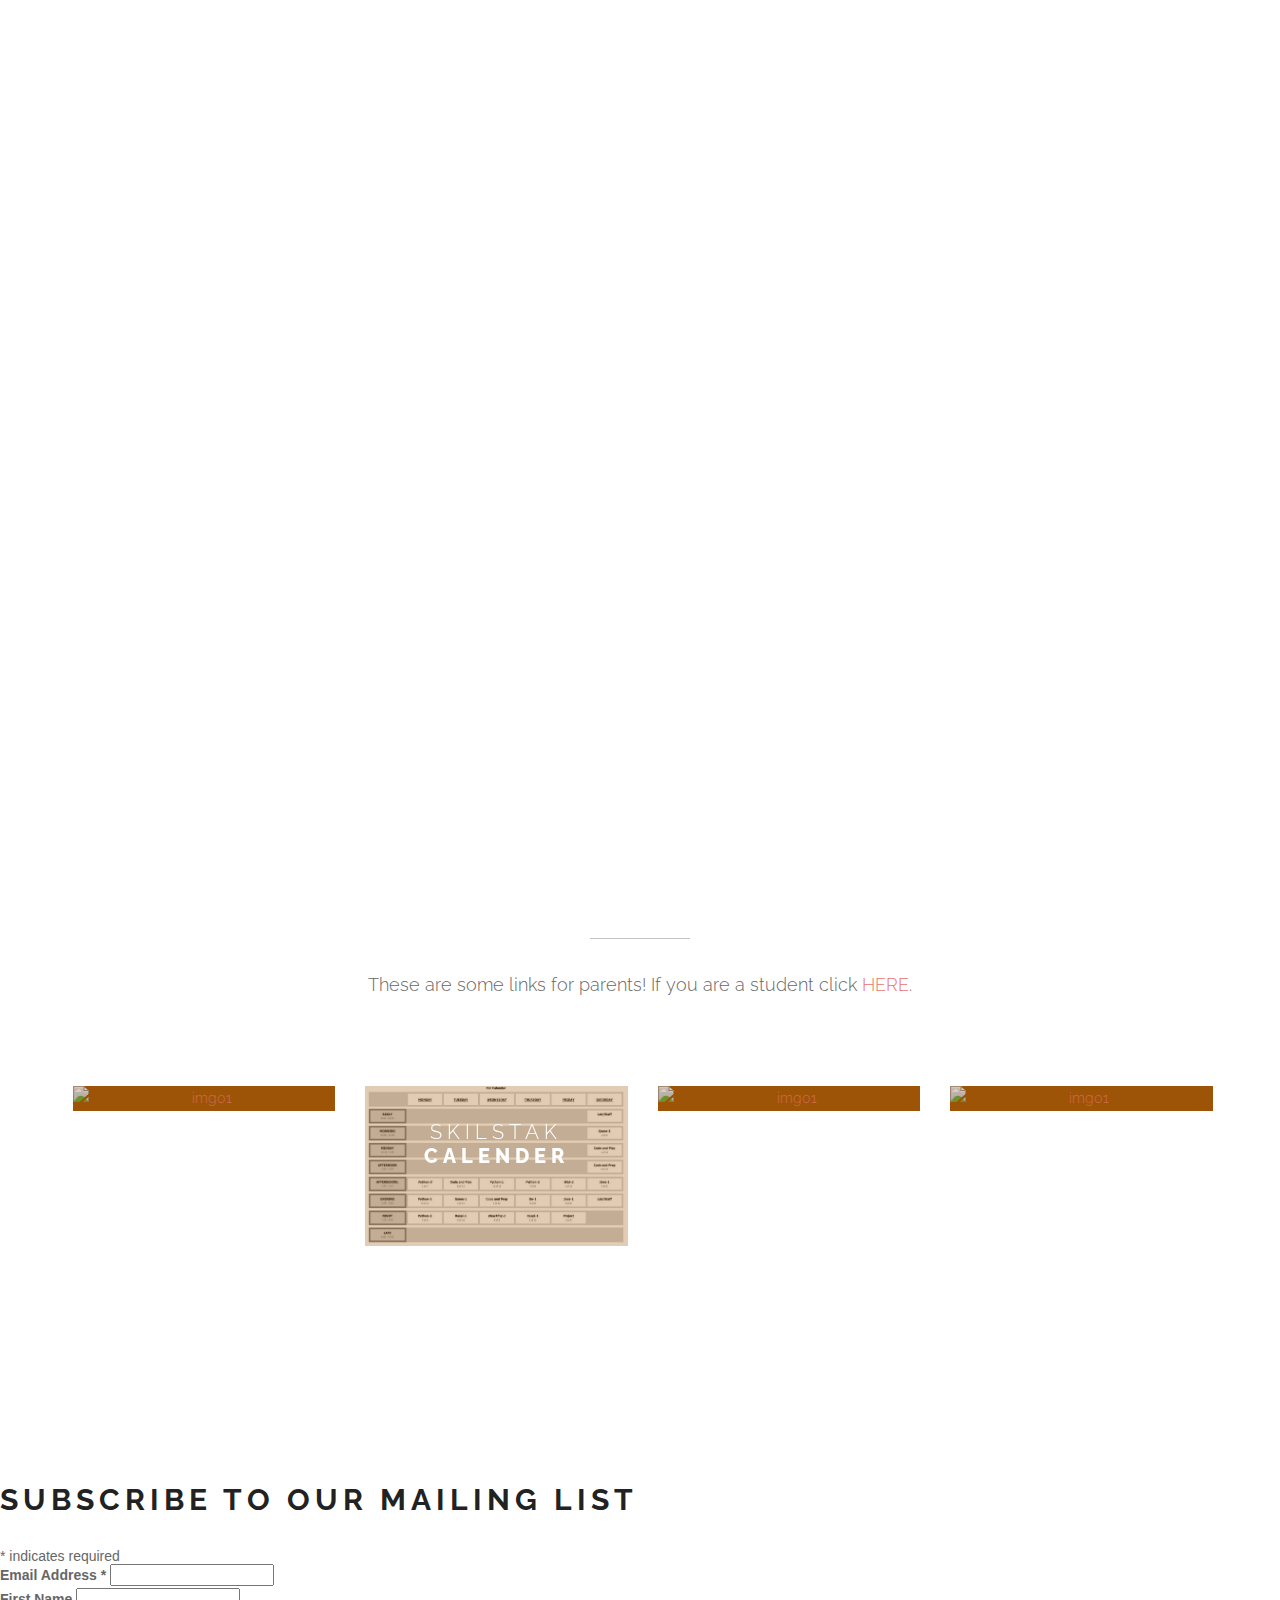
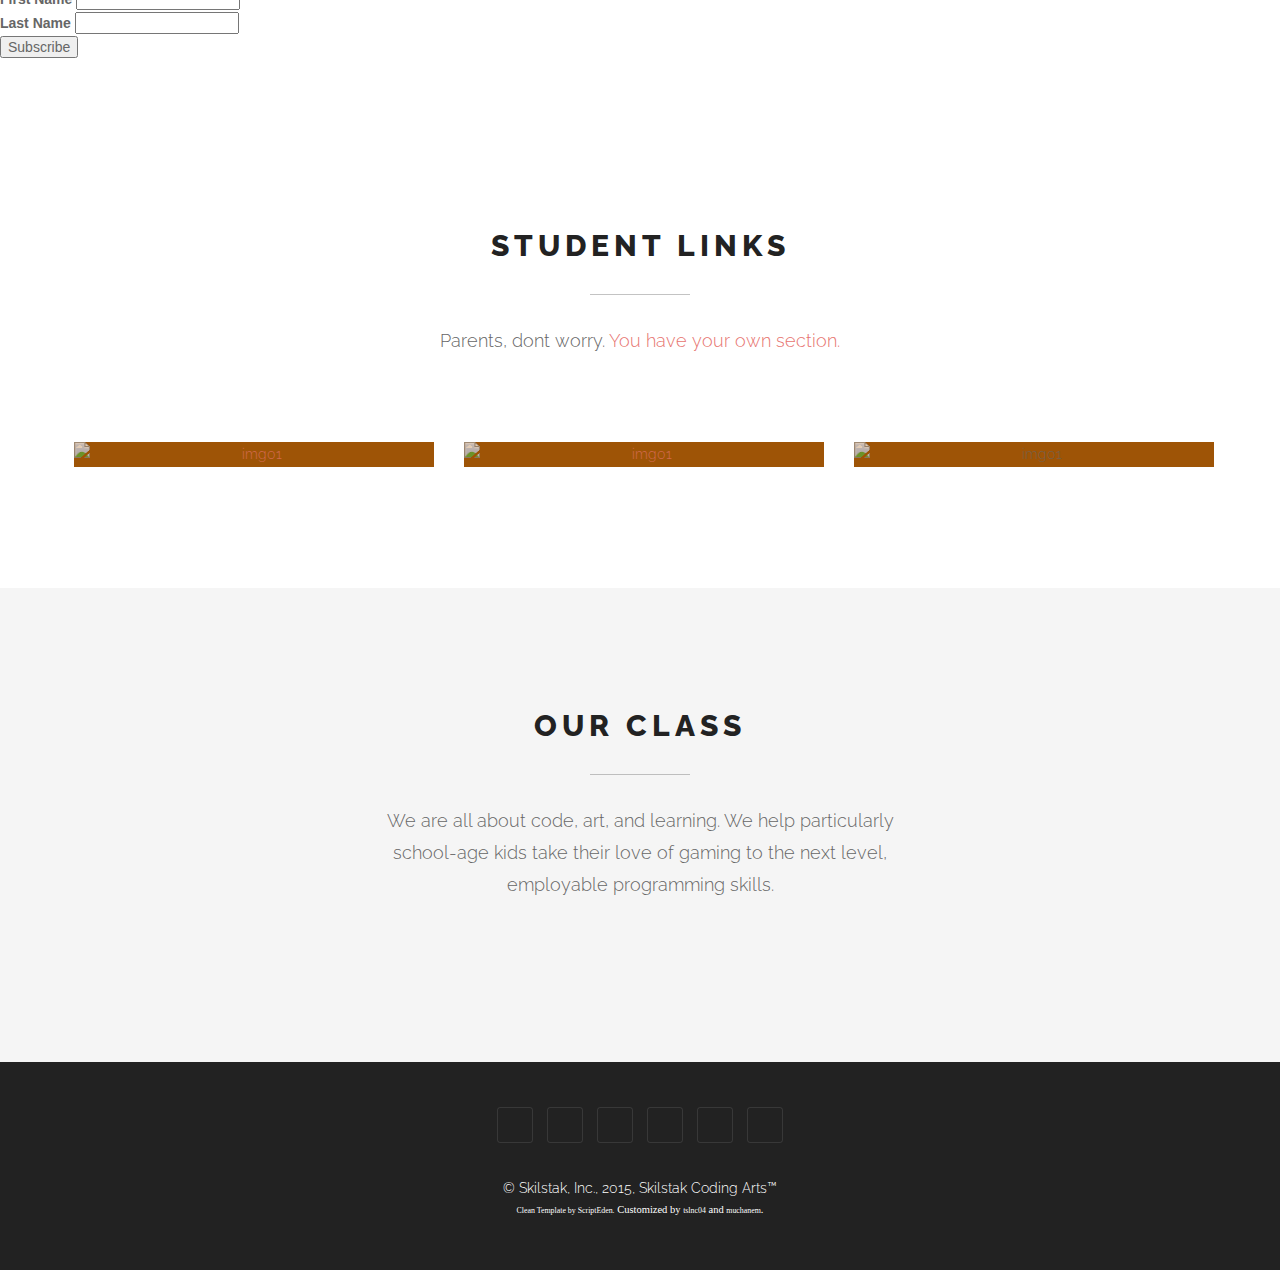
==== index.html @ 99a14515 "save" ====
<!DOCTYPE html>
<html lang="en-US">
<head>
	<meta charset="UTF-8">
	<meta name="viewport" content="width=device-width, initial-scale=1.0">
	<meta name="description" content="SkilStak Coding Arts">
	<meta name="author" content="">

	<title>SkilStak Coding Arts</title>
	<link rel="icon" type="image/png" href="http://skilstak.com/favicon.png">
	<!-- CSS -->
	<link href="assets/bootstrap/css/bootstrap.min.css" rel="stylesheet" media="screen">
	<link href="assets/css/font-awesome.min.css" rel="stylesheet" media="screen">
	<link href="assets/css/simple-line-icons.css" rel="stylesheet" media="screen">
	<link href="assets/css/animate.css" rel="stylesheet">

	<!-- Custom styles CSS -->
	<link href="assets/css/style.css" rel="stylesheet" media="screen">

    <script src="assets/js/modernizr.custom.js"></script>

</head>
<body>

	<!-- Preloader -->

	<div id="preloader">
		<div id="status"></div>
	</div>

	<!-- Home start -->
	<section id="home" class="pfblock-image screen-height">
        <div class="home-overlay"></div>
		<div class="intro">
			<h1>SkilStak Coding Arts</h1>
			<div class="start">Play. Learn. Program.</div>
			<div class="start">
				<a href="https://github.com/skilstak">
        		<i class="fa fa-github-square fa-3x"></i>
        		</a>
       		<a href="http://skilstak.com/offerings">
       			<i class="fa fa-briefcase fa-3x"></i>
       		</a>
       			<i class="fa fa-credit-card fa-3x"></i>
       		<a href="http://skilstak.com/mc">
       			<i class="fa fa-cube fa-3x"></i>
       		</a>
       		<a href="http://skilstak.com/week/">
       			<i class="fa fa-calendar fa-3x"></i>
       		</a>
			</div>
		</div>

        <a href="#important">
		<div class="scroll-down">
            <span>
                <i class="fa fa-angle-down fa-2x"></i>
            </span>
		</div>
        </a>

	</section>

	<!-- Home end -->

	<!-- Navigation start -->

	<header class="header">

		<nav class="navbar navbar-custom" role="navigation">

			<div class="container">

				<div class="navbar-header">
					<button type="button" class="navbar-toggle" data-toggle="collapse" data-target="#custom-collapse">
						<span class="sr-only">Toggle navigation</span>
						<span class="icon-bar"></span>
						<span class="icon-bar"></span>
						<span class="icon-bar"></span>
					</button>
					<a class="navbar-brand" href="index.html">SkilStak<span class="blinking-cursor">_</span></a>
				</div>

				<div class="collapse navbar-collapse" id="custom-collapse">
					<ul class="nav navbar-nav navbar-right">
						<li><a href="#home">Home</a></li>
						<li><a href="#important">Important Links</a></li>
						<li><a href="#parentlinks">Parent Links</a></li>
							<li><a href="#mailinglist">Mailing List</a></li>
							<li><a href="#studentlinks">Student Links</a></li>
							<li><a href="#about">About</a></li>
					</ul>
					<div class="row">
						<div class="col-sm-2 active-menu"></div>
					</div>
				</div>
			<div class="alert alert-danger"><strong>Fall Semester Starts August 24th!</strong></div>
			</div><!-- .container -->

		</nav>

	</header>

	<!-- Navigation end -->



		<section id="important" class="pfblock pfblock-gray"> <!-- Thsi is important page part one -->
			<div class="container">
				<div class="row">

					<div class="col-sm-6 col-sm-offset-3">

						<div class="pfblock-header wow fadeInUp">
							<h2 class="pfblock-title">Skilstak Coding Arts</h2>
							<div class="pfblock-line"></div>
							<div class="pfblock-subtitle">
								These are important links! For more links go to <a href="#parentlinks">Parent Links</a> or <a href="#studentlinks">Student Links</a>
							</div>
						</div>

					</div>

				</div>

				<div class="row">

					<div class="col-sm-3">

						<div class="iconbox wow slideInLeft">
						<a href="http://skilstak.com/offerings">
							<div class="iconbox-icon">
								<i class="fa fa-book fa-2x"></i>
							</div>
							<div class="iconbox-text">
									<h3 class="iconbox-title">Offerings</h3>
									<div class="iconbox-desc">
									The classes at SkilStak&trade;
								</div>
							</div>
						</a>
						</div>

					</div>

					<div class="col-sm-3">

						<div class="iconbox wow slideInLeft">
							<a href="http://skilstak.com/week/">
							<div class="iconbox-icon">
								<i class="fa fa-calendar fa-2x"></i>
							</div>
							<div class="iconbox-text">
								<h3 class="iconbox-title">Calendar</h3>
								<div class="iconbox-desc">
									The SkilStak&trade; calendar.
								</div>
							</div>
							</a>
						</div>

					</div>

					<div class="col-sm-3">

						<div class="iconbox wow slideInRight">
							<a href="http://github.com/skilstak">
							<div class="iconbox-icon">
								<i class="fa fa-github-square fa-2x"></i>
							</div>
							<div class="iconbox-text">
								<h3 class="iconbox-title">Github</h3>
								<div class="iconbox-desc">
									The SkilStak&trade; github.
								</div>
							</div>
							</a>
						</div>

					</div>

					<div class="col-sm-3">

						<div class="iconbox wow slideInRight">
							<!-- Change to /classes_parents.html or http://skilstak.com/classes_parents.html (gh pages stuff and things) -->
							<a href="/skilstak-website-dev/classes_parents.html">
							<div class="iconbox-icon">
								<i class="fa fa-adjust fa-2x"></i>
							</div>
							<div class="iconbox-text">
								<h3 class="iconbox-title">Class Size</h3>
								<div class="iconbox-desc">
									How full are SkilStak&trade; classes?
								</div>
							</div>
							</a>
						</div>

					</div>

				</div><!-- .row -->
			</div><!-- .container -->
		</section>




<section id="parentlinks" class="pfblock"> <!-- This is parent links -->
		<div class="container">
			<div class="row">

				<div class="col-sm-6 col-sm-offset-3">

					<div class="pfblock-header wow fadeInUp">
						<h2 class="pfblock-title">Parent Links</h2>
						<div class="pfblock-line"></div>
						<div class="pfblock-subtitle">
							These are some links for parents! If you are a student click <a href="#studentlinks" hreflang="en">HERE</a>.
						</div>
					</div>

				</div>

			</div><!-- .row -->

        <div class="row">
                <div class="col-xs-12 col-sm-3">

                    <div class="grid wow zoomIn">
                        <figure class="effect-bubba">
                           <a href="http://skilstak.com/offerings">
                            <img src="assets/images/item-1.jpg" alt="img01"/>
                            <figcaption>
                                <h2>SkilStak <span>Offerings</span></h2>
                                <p>Offerings</p>
                            </figcaption>
                            </a>
                        </figure>
                    </div>

                </div>

                <div class="col-xs-12 col-sm-3">

                    <div class="grid wow zoomIn">
                        <figure class="effect-bubba">
                           <a href="http://skilstak.com/week">
                            <img src="assets/images/item-2.jpg" alt="img01"/>
                            <figcaption>
                                <h2>SkilStak <span>Calender</span></h2>
                                <p>Calender</p>
                            </figcaption>
                            </a>
                        </figure>
                    </div>

                </div>

                <div class="col-xs-12 col-sm-3">

                    <div class="grid wow zoomIn">
                        <figure class="effect-bubba">
		<!-- Change to /classes_parents.html or http://skilstak.com/classes_parents.html (gh pages stuff and things) -->
													<a href="/skilstak-website-dev/classes_parents.html">
                            <img src="assets/images/item-3.jpg" alt="img01"/>
                            <figcaption>
                                <h2>Class <span>Size</span></h2>
                                <p>How full are classes?</p>
                            </figcaption>
													</a>
                        </figure>
                    </div>

                </div>

                <div class="col-xs-12 col-sm-3">

                    <div class="grid wow zoomIn">
                        <figure class="effect-bubba">
													<a hreflang="en" href="http://facebook.com/skilstak">
                            <img src="assets/images/item-4.jpg" alt="img01"/>
                            <figcaption>
                                <h2>SkilStak <span>Facebook</span></h2>
                                <p>Facebook</p>
                            </figcaption>
													</a>
                        </figure>
                    </div>

                </div>

            </div>



		</div><!-- .contaier -->

</section>
<section id="mailinglist">
<br>
<br>
<br>
<br>
<br>

    <!-- Begin MailChimp Signup Form -->
  <link href="//cdn-images.mailchimp.com/embedcode/classic-081711.css" rel="stylesheet" type="text/css">
  <style type="text/css">
    #mc_embed_signup{background:#fff; clear:left; font:14px Helvetica,Arial,sans-serif; float: center; }
    /* Add your own MailChimp form style overrides in your site stylesheet or in this style block.
      We recommend moving this block and the preceding CSS link to the HEAD of your HTML file. */
  </style>
  <div id="mc_embed_signup">
  <form action="//skilstak.us9.list-manage.com/subscribe/post?u=b6bbb8c9c2e81f96eb9f93d42&amp;id=e8548dbf9b" method="post" id="mc-embedded-subscribe-form" name="mc-embedded-subscribe-form" class="validate" target="_blank" novalidate>
      <div id="mc_embed_signup_scroll">
    <h2>Subscribe to our mailing list</h2>
  <div class="indicates-required"><span class="asterisk">*</span> indicates required</div>
  <div class="mc-field-group">
    <label for="mce-EMAIL">Email Address  <span class="asterisk">*</span>
  </label>
    <input type="email" value="" name="EMAIL" class="required email" id="mce-EMAIL">
  </div>
  <div class="mc-field-group">
    <label for="mce-FNAME">First Name </label>
    <input type="text" value="" name="FNAME" class="" id="mce-FNAME">
  </div>
  <div class="mc-field-group">
    <label for="mce-LNAME">Last Name </label>
    <input type="text" value="" name="LNAME" class="" id="mce-LNAME">
  </div>
    <div id="mce-responses" class="clear">
      <div class="response" id="mce-error-response" style="display:none"></div>
      <div class="response" id="mce-success-response" style="display:none"></div>
    </div>    <!-- real people should not fill this in and expect good things - do not remove this or risk form bot signups-->
      <div style="position: absolute; left: -5000px;"><input type="text" name="b_b6bbb8c9c2e81f96eb9f93d42_e8548dbf9b" tabindex="-1" value=""></div>
      <div class="clear"><input type="submit" value="Subscribe" name="subscribe" id="mc-embedded-subscribe" class="button"></div>
      </div>
  </form>
  </div>
<!--End mc_embed_signup-->
</section>

<br>
<br>
	<section id="studentlinks" class="pfblock"> <!-- This is student links -->
		<div class="container">
			<div class="row">

				<div class="col-sm-6 col-sm-offset-3">

					<div class="pfblock-header wow fadeInUp">
						<h2 class="pfblock-title">Student Links</h2>
						<div class="pfblock-line"></div>
						<div class="pfblock-subtitle">
							Parents, dont worry. <a hreflang="en" href="#parentlinks">You have your own section.</a>
						</div>
					</div>

				</div>

			</div><!-- .row -->


            <div class="row">

                <div class="col-xs-12 col-sm-4">
                    <a href="http://github.com/skilstak">
                    <div class="grid wow zoomIn">
                        <figure class="effect-bubba">
                            <img src="assets/images/item-5.jpg" alt="img01"/>
                            <figcaption>
                                <h2>Git<span>hub</span></h2>
                                <p>Github</p>
                            </figcaption>
                        </figure>
                    </div>
                    </a>
                </div>

                <div class="col-xs-12 col-sm-4">

                    <div class="grid wow zoomIn">
                        <figure class="effect-bubba">
													<a hreflang="en" href="http://docs.python.org">
                            <img src="assets/images/item-6.jpg" alt="img01"/>
                            <figcaption>
                                <h2>Python <span>Docs</span></h2>
                                <p>Python Docs</p>
                            </figcaption>
                        </figure>
                    </div>
									</a>
                </div>

                <div class="col-xs-12 col-sm-4">

                    <div class="grid wow zoomIn">
                        <figure class="effect-bubba">
                            <img src="assets/images/item-7.jpg" alt="img01"/>
                            <figcaption>
                                <h2>Class <span>Homepages</span></h2>
                                <p>Lily likes to play with crayons and pencils</p>
                            </figcaption>
                        </figure>
                    </div>

                </div>

							</div><!-- .container -->
		</div>

	</section>
	<section class="pfblock pfblock-gray" id="about"> <!-- Thsi is About page part two -->

		<div class="container">

			<div class="row skills">

				<div class="row">

											<div class="col-sm-6 col-sm-offset-3">

													<div class="pfblock-header wow fadeInUp">
															<h2 class="pfblock-title">Our Class</h2>
															<div class="pfblock-line"></div>
															<div class="pfblock-subtitle">
																We are all about code, art, and learning. We help particularly school-age kids take their love of gaming to the next level, employable programming skills.
															</div>
													</div>

											</div>

									</div><!-- .row -->
								</div>

		</div>

	</section>
	<!-- Footer start -->

	<footer id="footer">
		<div class="container">
			<div class="row">

				<div class="col-sm-12">

					<ul class="social-links">
						<li><a href="http://www.facebook.com/skilstak" class="wow fadeInUp"><i class="fa fa-facebook"></i></a></li>
						<li><a href="http://www.linkedin.com/in/robmuh" class="wow fadeInUp" data-wow-delay=".1s"><i class="fa fa-linkedin"></i></a></li>
						<li><a href="http://twitter.com/skilstak" class="wow fadeInUp" data-wow-delay=".2s"><i class="fa fa-twitter"></i></a></li>
						<li><a href="tel:704-310-6778" class="wow fadeInUp" data-wow-delay=".4s"><i class="fa fa-phone"></i></a></li>
						<li><a href="https://mail.google.com/mail/?view=cm&fs=1&tf=1&to=learn@skilstak.com" class="wow fadeInUp" data-wow-delay=".5s"><i class="fa fa-envelope"></i></a></li>
						<li><a href="https://plus.google.com/+SkilStakIncCornelius/about" class="wow fadeInUp" data-wow-delay=".6s"><i class="fa fa-google-plus"></i></a></li>
					</ul>

                    <p class="copyright">
                        © Skilstak, Inc., 2015, Skilstak Coding Arts&trade;
					</p>
					<p class="credits">
											<a class="credits" href="http://scripteden.com/download/clean-one-page-personal-portfolio-template/">Clean Template by ScriptEden.</a> Customized by <a class="credits" href="http://github.com/tslnc04">tslnc04</a> and <a class="credits" href="http://github.com/muchanem">muchanem</a>.
				</p>
				</div>

			</div><!-- .row -->
		</div><!-- .container -->
	</footer>

	<!-- Footer end -->

	<!-- Scroll to top -->

	<div class="scroll-up">
		<a href="#home"><i class="fa fa-angle-up"></i></a>
	</div>

    <!-- Scroll to top end-->

	<!-- Javascript files -->

	<script src="assets/js/jquery-1.11.1.min.js"></script>
	<script src="assets/bootstrap/js/bootstrap.min.js"></script>
	<script src="assets/js/jquery.parallax-1.1.3.js"></script>
	<script src="assets/js/imagesloaded.pkgd.js"></script>
	<script src="assets/js/jquery.sticky.js"></script>
	<script src="assets/js/smoothscroll.js"></script>
	<script src="assets/js/wow.min.js"></script>
    <script src="assets/js/jquery.easypiechart.js"></script>
    <script src="assets/js/waypoints.min.js"></script>
    <script src="assets/js/jquery.cbpQTRotator.js"></script>
	<script src="assets/js/custom.js"></script>

</body>
</html>
---- assets/css/style.css ----
@import url(http://fonts.googleapis.com/css?family=Raleway:400,300,500,700,800);
@import url(http://fonts.googleapis.com/css?family=Lobster);
@font-face {
    font-family: menlo;
    src: url(https://github.com/hbin/top-programming-fonts/raw/master/Menlo-Regular.ttf);
}

/*!
 * Clean v2.0.0
 * Homepage: http://scripteden.com
 * Copyright 2015 Script Eden
 * Licensed under MIT
*/

.credits {
  font-size: 75%;
  font-family: menlo;
  color: #FFFFFF;
}

.intrinsic-container {
  position: relative;
  height: 0;
  overflow: hidden;
}

/* 16x9 Aspect Ratio */
.intrinsic-container-16x9 {
  padding-bottom: 56.25%;
}

/* 4x3 Aspect Ratio */
.intrinsic-container-4x3 {
  padding-bottom: 75%;
}

.intrinsic-container iframe {
  position: absolute;
  top:0;
  left: 0;
  width: 100%;
  height: 100%;
}

/* Blinking Cursor from http://codepen.io */

.blinking-cursor {
  font-weight: 100;
  font-size: 30px;
  color: #000;
  -webkit-animation: 1s blink step-end infinite;
  -moz-animation: 1s blink step-end infinite;
  -ms-animation: 1s blink step-end infinite;
  -o-animation: 1s blink step-end infinite;
  animation: 1s blink step-end infinite;
}

@keyframes "blink" {
  from, to {
    color: transparent;
  }
  50% {
    color: black;
  }
}

@-moz-keyframes blink {
  from, to {
    color: transparent;
  }
  50% {
    color: black;
  }
}

@-webkit-keyframes "blink" {
  from, to {
    color: transparent;
  }
  50% {
    color: black;
  }
}

@-ms-keyframes "blink" {
  from, to {
    color: transparent;
  }
  50% {
    color: black;
  }
}

@-o-keyframes "blink" {
  from, to {
    color: transparent;
  }
  50% {
    color: black;
  }
}

.bmsg {
	background-color: #E7746F;
	color: #ffffff;
	font-size: 24px;
	text-align: center;
}
body {
	font: 300 14px/1.8 'Raleway', sans-serif;
	color: #666;
	overflow-x: hidden;
}

img {
	max-width: 100%;
	height: auto;
}

a {
	color: #E7746F;
}

a:hover {
	text-decoration: none;
	color: #999;
}

/* ---------------------------------------------- /*
 * Transition elsements
/* ---------------------------------------------- */


.navbar a,
.form-control {
	-webkit-transition: all 0.4s ease-in-out 0s;
	   -moz-transition: all 0.4s ease-in-out 0s;
		-ms-transition: all 0.4s ease-in-out 0s;
		 -o-transition: all 0.4s ease-in-out 0s;
			transition: all 0.4s ease-in-out 0s;
}

a,
.btn {
	-webkit-transition: all 0.125s ease-in-out 0s;
	   -moz-transition: all 0.125s ease-in-out 0s;
		-ms-transition: all 0.125s ease-in-out 0s;
		 -o-transition: all 0.125s ease-in-out 0s;
			transition: all 0.125s ease-in-out 0s;
}

/* ---------------------------------------------- /*
 * Reset box-shadow
/* ---------------------------------------------- */

.btn,
.form-control,
.form-control:hover,
.form-control:focus,
.navbar-custom .dropdown-menu {
	-webkit-box-shadow: none;
			box-shadow: none;
}

/* ---------------------------------------------- /*
 * Typography
/* ---------------------------------------------- */

h1, h2, h3, h4, h5, h6 {
	font: 700 40px/1.2 Raleway, sans-serif;
	text-transform: uppercase;
	letter-spacing: 5px;
	margin: 5px 0 5px;
	color: #222;
}

h2 {
	font-size: 30px;
	margin: 0 0 30px;
}

h3 {
	font-size: 13px;
	letter-spacing: 1px;
	margin: 0 0 5px;
}

h4 {
	font-size: 12px;
	letter-spacing: 1px;
}

h5 {
	font-size: 12px;
	letter-spacing: 1px;
	font-weight: 400;
}

h6 {
	font-size: 11px;
	letter-spacing: 1px;
	font-weight: 400;
}

/* ---------------------------------------------- /*
 * Reset border-radius
/* ---------------------------------------------- */

.btn,
.iconbox,
.progress,
#filter li,
.scroll-up a,
.form-control,
.input-group-addon {
	-webkit-border-radius: 3px;
	   -moz-border-radius: 3px;
		 -o-border-radius: 3px;
			border-radius: 3px;
}


/* ---------------------------------------------- /*
 * Input-group
/* ---------------------------------------------- */

.input-group .form-control {
	z-index: auto;
}

.input-group-addon {
	background: #D8E1E4;
	border: 2px solid #D8E1E4;
	padding: 6px 15px;
	font-weight: 700;
}

/* ---------------------------------------------- /*
 * Inputs styles
/* ---------------------------------------------- */

.form-control {
	background: #FFF;
	border: 1px solid #D8E1E4;
	font-size: 12px;
	padding: 0 15px;
}

.form-control:focus{
    border-color: rgba(135, 135, 135, 0.7);
}

.input-lg,
.form-horizontal .form-group-lg .form-control {
	height: 38px;
	font-size: 13px;
}

.input-sm,
.form-horizontal .form-group-sm .form-control {
	font-size: 11px;
	height: 30px;
}

textarea.form-control {
	padding: 15px;
    max-width: 100%;
    min-width: 100%;
}

/* ---------------------------------------------- /*
 * Custom button style
/* ---------------------------------------------- */

.btn {
	font-family: Raleway, sans-serif;
	text-transform: uppercase;
	letter-spacing: 1px;
	font-size: 13px;
	padding: 8px 26px;
	border: 0;
}

.btn:hover,
.btn:focus,
.btn:active,
.btn.active {
	outline: inherit !important;
}

/* Button size */

.btn-lg,
.btn-group-lg > .btn {
	padding: 10px 25px;
	font-size: 13px;
    background: rgba(17, 17, 17, 0.8);
    color: #fff;
}
.btn-lg:hover,
.btn-group-lg > .btn:hover{
    background: rgba(17, 17, 17, 1.8);
    color: #fff;
}

.btn-sm,
.btn-group-sm > .btn {
	padding: 6px 25px;
	font-size: 11px;
}

.btn-xs,
.btn-group-xs > .btn {
	padding: 5px 25px;
	font-size: 10px;
}

.btn .icon-before {
	margin-right: 6px;
}

.btn .icon-after {
	margin-left: 6px;
}

/* ---------------------------------------------- /*
 * General Styles
/* ---------------------------------------------- */

.pfblock {
	padding: 120px 0 100px;
}

.pfblock-gray {
	background: #f5f5f5;
}

.pfblock-image {
	padding: 0;
}

.calltoaction h1,
.calltoaction h2,
.calltoaction h3,
.calltoaction h4,
.calltoaction h5,
.calltoaction h6,
.pfblock-image,
.pfblock-image h1,
.pfblock-image h2,
.pfblock-image h3,
.pfblock-image h4,
.pfblock-image h5,
.pfblock-image h6 {
	color: #fff;
}

.pfblock-header {
	text-align: center;
	margin: 0 0 60px;
}

.pfblock-header-left {
	text-align: left;
}

.pfblock-header-left .pfblock-line {
	width: inherit;
	margin: 30px 0;
}

.pfblock-title{
    font-weight: 800;
}

.pfblock-subtitle {
	font-family: Raleway, "Times New Roman", Times, sans-serif;
	font-style: normal;
	font-size: 18px;
}

.pfblock-line {
	background: rgba(135, 135, 135, 0.5);
	width: 100px;
	height: 1px;
	margin: 30px auto;
}

.pfblock-icon {
	font-size: 32px;
}
.calltoaction *{
    text-align: center;
}
.calltoaction {
    background: url(../images/item-3.jpg);
	background-color: #222;
	background-repeat: no-repeat;
	background-position: 0 0;
	-webkit-background-size: cover;
	   -moz-background-size: cover;
		 -o-background-size: cover;
			background-size: cover;
	padding: 50px 0;
	color: #999;
}

.calltoaction h2 {
	font-size: 20px;
	letter-spacing: 1px;
	margin-bottom: 5px;
}

.calltoaction-decription{
    padding-top: 20px;
    padding-bottom: 30px;
    font-size: 20px;
    color: #fff;
}

.calltoaction-btn {
	text-align: center;
}

.calltoaction-btn > .btn {
    background: rgba(255, 255, 255, .8);
    color: #111;
	margin-top: 5px;
	margin-bottom: 5px;
}
.calltoaction-btn > .btn:hover{
    background: #fff;
}

.long-down {
	margin-bottom: 40px;
}

/* ---------------------------------------------- /*
 * Home
/* ---------------------------------------------- */

#home {
	background: url(../images/cover.jpg);
	background-color: #222;
	background-attachment: fixed;
	background-repeat: no-repeat;
	background-position: 50% 50%;
	-webkit-background-size: cover;
	   -moz-background-size: cover;
		 -o-background-size: cover;
			background-size: cover;
	padding: 0;
}

.home-overlay {
    background-color: rgba(44, 62, 80, 0.3);
    background-image: url("../images/pattern.png");
    background-repeat: repeat;
    height: 100%;
    left: 0;
    position: absolute;
    top: 0;
    width: 100%;
    z-index: 0;
}

.intro {
	position: absolute;
	width: 100%;
	top: 50%;
	left: 0;
	text-align: center;
	-webkit-transform: translate(0%, -50%);
	   -moz-transform: translate(0%, -50%);
		-ms-transform: translate(0%, -50%);
		 -o-transform: translate(0%, -50%);
			transform: translate(0%, -50%);
	padding: 0 15px;
}

.intro h1{
    font-weight: 800;
}

.start {
	font-family: Raleway, "Times New Roman", Times, sans-serif;
	font-size: 16px;
	font-style: normal;
	text-transform: none;
	margin: 15px 0;
}

/* ---------------------------------------------- /*
 * Servise
/* ---------------------------------------------- */

.iconbox {
	background: #fff;
	border-bottom: 1px solid #d4d4d4;
	text-align: center;
	padding: 40px 20px;
	margin: 0 0 20px;
}

.iconbox-icon {
	margin: 0 0 15px;
	font-size: 32px;
	color: #222;
}

.iconbox-title {
	margin: 0 0 15px;
	padding: 0;
}

/* ---------------------------------------------- /*
 * Skills
/* ---------------------------------------------- */

.chart {
    display: inline-block;
    height: 140px;
    margin: 50px 0;
    position: relative;
    text-align: center;
    width: 140px;
}
.chart canvas {
    left: 0;
    position: absolute;
    top: 0;
}
.percent {
    display: inline-block;
    font-size: 25px;
    font-weight: 300;
    line-height: 140px;
    z-index: 2;
}
.percent:after {
    content: "%";
    font-size: 50%;
    margin-left: 0.1em;
}

/* ---------------------------------------------- /*
 * Contact
/* ---------------------------------------------- */

.ajax-response {
	text-align: center;
}

/* ---------------------------------------------- /*
 * Footer
/* ---------------------------------------------- */

#footer {
	background: #222;
	text-align: center;
	padding: 40px 0;
	color: #FFF;
}

.copyright {
	margin: 0;
}

.copyright a{
    border-bottom: 1px dotted #fff;
}

#footer span{
    animation-iteration-count: infinite;
    -webkit-animation-iteration-count: infinite;
    color: #ff5252;
}

.social-links {
	list-style: none;
	padding: 0;
	margin: 0 0 20px;
}

.social-links li {
	display: inline-block;
	margin: 5px;
}

.social-links a {
	width: 36px;
	height: 36px;
	display: block;
	line-height: 35px;
	text-align: center;
	border: 1px solid rgba(255, 255, 255, .1);
	-webkit-border-radius: 3px;
	   -moz-border-radius: 3px;
			border-radius: 3px;
	font-size: 14px;
	color: rgba(255, 255, 255, .2);
}

.social-links a:hover {
	border: 1px solid rgba(255, 255, 255, .5);
	color: rgba(255, 255, 255, .8);
}

/* ---------------------------------------------- /*
 * Navigation
/* ---------------------------------------------- */

.header {
	border-bottom: 1px solid #f5f5f5;
	position: relative;
	width: 100%;
	z-index: 998;
}

.navbar-custom {
	border: 0;
	border-radius: 0;
	margin: 0;
	text-transform: uppercase;
	font-family: Raleway, sans-serif;
}

.navbar-custom,
.navbar-custom .dropdown-menu {
	background: #fff;
	padding: 0;
}

.navbar-custom,
.navbar-custom .navbar-nav > li > a,
.navbar-custom .navbar-nav .dropdown-menu > li > a {
	font-size: 11px;
	letter-spacing: 3px;
	color: #222;
	font: Arial;
}

.navbar-custom .nav li.active,
.navbar-custom .nav li a:hover,
.navbar-custom .nav li a:focus,
.navbar-custom .navbar-nav > li.active a {
	background: none;
	outline: 0;
	color: #E7746F;
}

.navbar-custom .navbar-brand {
	font-weight: 700;
	font-size: 22px;
	color: #000;
  font-family: menlo;
}

.navbar-custom .dropdown-menu {
	border: 0;
	border-top: 2px solid #E7746F;
	border-radius: 0;
}

.navbar-custom .dropdown-menu > li > a {
	padding: 10px 20px;
}

.navbar-custom .nav .open > a,
.navbar-custom .dropdown-menu > li > a:hover,
.navbar-custom .dropdown-menu > li > a:focus {
	background: #f5f5f5;
}

.navbar-custom .navbar-toggle .icon-bar {
	background: #222;
}

/* ---------------------------------------------- /*
 * Scroll to top
/* ---------------------------------------------- */

.scroll-up {
	position: fixed;
	display: none;
	z-index: 999;
	bottom: 2em;
	right: 2em;
}

.scroll-up a {
	background-color: rgba(135, 135, 135, 0.5);
	display: block;
	width: 35px;
	height: 35px;
	text-align: center;
	color: #fff;
	font-size: 15px;
	line-height: 30px;
}

.scroll-up a:hover,
.scroll-up a:active {
	background-color: rgba(235, 235, 235, .8);
	color: #e7746f;
}

/* ---------------------------------------------- /*
 *Scroll Down
/* ---------------------------------------------- */

.scroll-down {
	position: absolute;
	left: 50%;
	bottom: 40px;
	border: 2px solid #fff;
	border-radius: 50%;
	height: 50px;
	width: 50px;
	margin-left: -15px;
	display: block;
	z-index: 10;
    text-align: center;
}

.scroll-down span{
    position: relative;
    color: #fff;
    -webkit-animation-name: drop;
	-webkit-animation-duration: 1s;
	-webkit-animation-timing-function: linear;
	-webkit-animation-delay: 0s;
	-webkit-animation-iteration-count: infinite;
	-webkit-animation-play-state: running;
	animation-name: drop;
	animation-duration: 1s;
	animation-timing-function: linear;
	animation-delay: 0s;
	animation-iteration-count: infinite;
	animation-play-state: running;
}

@-webkit-keyframes drop	{
	0%   { top:0px;  opacity: 0;}
	30%  { top:10px; opacity: 1;}
	100% { top:25px; opacity: 0;}
}

@keyframes drop	{
	0%   { top:0px;  opacity: 0;}
	30%  { top:10px; opacity: 1;}
	100% { top:25px; opacity: 0;}
}

/* ---------------------------------------------- /*
 * Preloader
/* ---------------------------------------------- */

#preloader {
	background: #FFF;
	bottom: 0;
	left: 0;
	position: fixed;
	right: 0;
	top: 0;
	z-index: 9999;
}

#status {
	background-image: url(../images/preloader.gif);
	background-position: center;
	background-repeat: no-repeat;
	height: 200px;
	left: 50%;
	margin: -100px 0 0 -100px;
	position: absolute;
	top: 50%;
	width: 200px;
}

/* ---------------------------------------------- /*
 * Media
/* ---------------------------------------------- */

@media (max-width: 767px) {

	.calltoaction {
		text-align: center;
	}

}

@media (max-width: 480px) {

	h1 {
		font-size: 34px;
		letter-spacing: 3px;
	}

	h2 {
		font-size: 24px;
		margin: 0 0 30px;
		letter-spacing: 3px;
	}

}


/*--------------------------------*/
/***** Portfolio Common style *****/
/*--------------------------------*/

.grid {
	position: relative;
	clear: both;
	margin: 0 auto;
	padding: 1em 0 4em;
	max-width: 100%;
	list-style: none;
	text-align: center;
}

.grid h2{
    font-size: 20px;
}

.grid figure {
	position: relative;
	float: left;
	overflow: hidden;
	margin: 10px 1%;
	min-width: 100%;
	max-width: 100%;
	height: auto;
	background: #3085a3;
	text-align: center;
	cursor: pointer;
}

.grid figure img {
	position: relative;
	display: block;
	min-height: auto;
	max-width: 100%;
	opacity: 0.8;
}

.grid figure figcaption {
	padding: 2em;
	color: #fff;
	text-transform: uppercase;
	font-size: 1.25em;
	-webkit-backface-visibility: hidden;
	backface-visibility: hidden;
}

.grid figure figcaption::before,
.grid figure figcaption::after {
	pointer-events: none;
}

.grid figure figcaption,
.grid figure figcaption > a {
	position: absolute;
	top: 0;
	left: 0;
	width: 100%;
	height: 100%;
}

/* Anchor will cover the whole item by default */
/* For some effects it will show as a button */
.grid figure figcaption > a {
	z-index: 1000;
	text-indent: 200%;
	white-space: nowrap;
	font-size: 0;
	opacity: 0;
}

.grid figure h2 {
	word-spacing: -0.15em;
	font-weight: 300;
}

.grid figure h2 span {
	font-weight: 800;
}

.grid figure h2,
.grid figure p {
	margin: 0;
}

.grid figure p {
	letter-spacing: 1px;
	font-size: 68.5%;
}

/*---------------*/
/***** Bubba *****/
/*---------------*/

figure.effect-bubba {
	background: #9e5406;
}

figure.effect-bubba img {
	opacity: 0.7;
	-webkit-transition: opacity 0.35s;
	transition: opacity 0.35s;
}

figure.effect-bubba:hover img {
	opacity: 0.4;
}

figure.effect-bubba figcaption::before,
figure.effect-bubba figcaption::after {
	position: absolute;
	top: 30px;
	right: 30px;
	bottom: 30px;
	left: 30px;
	content: '';
	opacity: 0;
	-webkit-transition: opacity 0.35s, -webkit-transform 0.35s;
	transition: opacity 0.35s, transform 0.35s;
}

figure.effect-bubba figcaption::before {
	border-top: 1px solid #fff;
	border-bottom: 1px solid #fff;
	-webkit-transform: scale(0,1);
	transform: scale(0,1);
}

figure.effect-bubba figcaption::after {
	border-right: 1px solid #fff;
	border-left: 1px solid #fff;
	-webkit-transform: scale(1,0);
	transform: scale(1,0);
}

figure.effect-bubba h2 {
	padding-top: 10%;
	-webkit-transition: -webkit-transform 0.35s;
	transition: transform 0.35s;
	-webkit-transform: translate3d(0,-20px,0);
	transform: translate3d(0,-20px,0);
    color: #fff;
}

figure.effect-bubba p {
	padding: 20px 2.5em;
	opacity: 0;
	-webkit-transition: opacity 0.35s, -webkit-transform 0.35s;
	transition: opacity 0.35s, transform 0.35s;
	-webkit-transform: translate3d(0,20px,0);
	transform: translate3d(0,20px,0);
}

figure.effect-bubba:hover figcaption::before,
figure.effect-bubba:hover figcaption::after {
	opacity: 1;
	-webkit-transform: scale(1);
	transform: scale(1);
}

figure.effect-bubba:hover h2,
figure.effect-bubba:hover p {
	opacity: 1;
	-webkit-transform: translate3d(0,0,0);
	transform: translate3d(0,0,0);
}

/*-----------------------*/
/***** Quote Rotator *****/
/*-----------------------*/

.cbp-qtrotator {
	position: relative;
	margin: 3em auto 0em auto;
	max-width: 90%;
	width: 90%;
}

.cbp-qtrotator .cbp-qtcontent {
	position: absolute;
	min-height: 200px;
	border-top: 1px solid #f4f4f4;
	border-bottom: 1px solid #f4f4f4;
	padding: 2em 0;
	top: 0;
	z-index: 0;
	opacity: 0;
	width: 100%;
}

.no-js .cbp-qtrotator .cbp-qtcontent {
	border-bottom: none;
}

.cbp-qtrotator .cbp-qtcontent.cbp-qtcurrent,
.no-js .cbp-qtrotator .cbp-qtcontent {
	position: relative;
	z-index: 100;
	pointer-events: auto;
	opacity: 1;
}

.cbp-qtrotator .cbp-qtcontent:before,
.cbp-qtrotator .cbp-qtcontent:after {
	content: " ";
	display: table;
}

.cbp-qtrotator .cbp-qtcontent:after {
	clear: both;
}

.cbp-qtprogress {
	position: absolute;
	background: #FF5252;
	height: 1px;
	width: 0%;
	top: 0;
	z-index: 1000;
}

.cbp-qtrotator blockquote {
	margin: 0;
	padding: 0;
    border: 0;
    font-size: 12px;
}

.cbp-qtrotator blockquote p {
	font-size: 2em;
	color: #888;
	font-weight: 300;
	margin: 0.4em 0 1em;
}

.cbp-qtrotator blockquote footer {
	font-size: 1.2em;
}

.cbp-qtrotator blockquote footer:before {
	content: '― ';
}

.cbp-qtrotator .cbp-qtcontent img {
	float: right;
	margin-left: 3em;
}

/* Example for media query */
@media screen and (max-width: 30.6em) {

	.cbp-qtrotator {
		font-size: 70%;
	}

	.cbp-qtrotator img {
		width: 80px;
	}

}
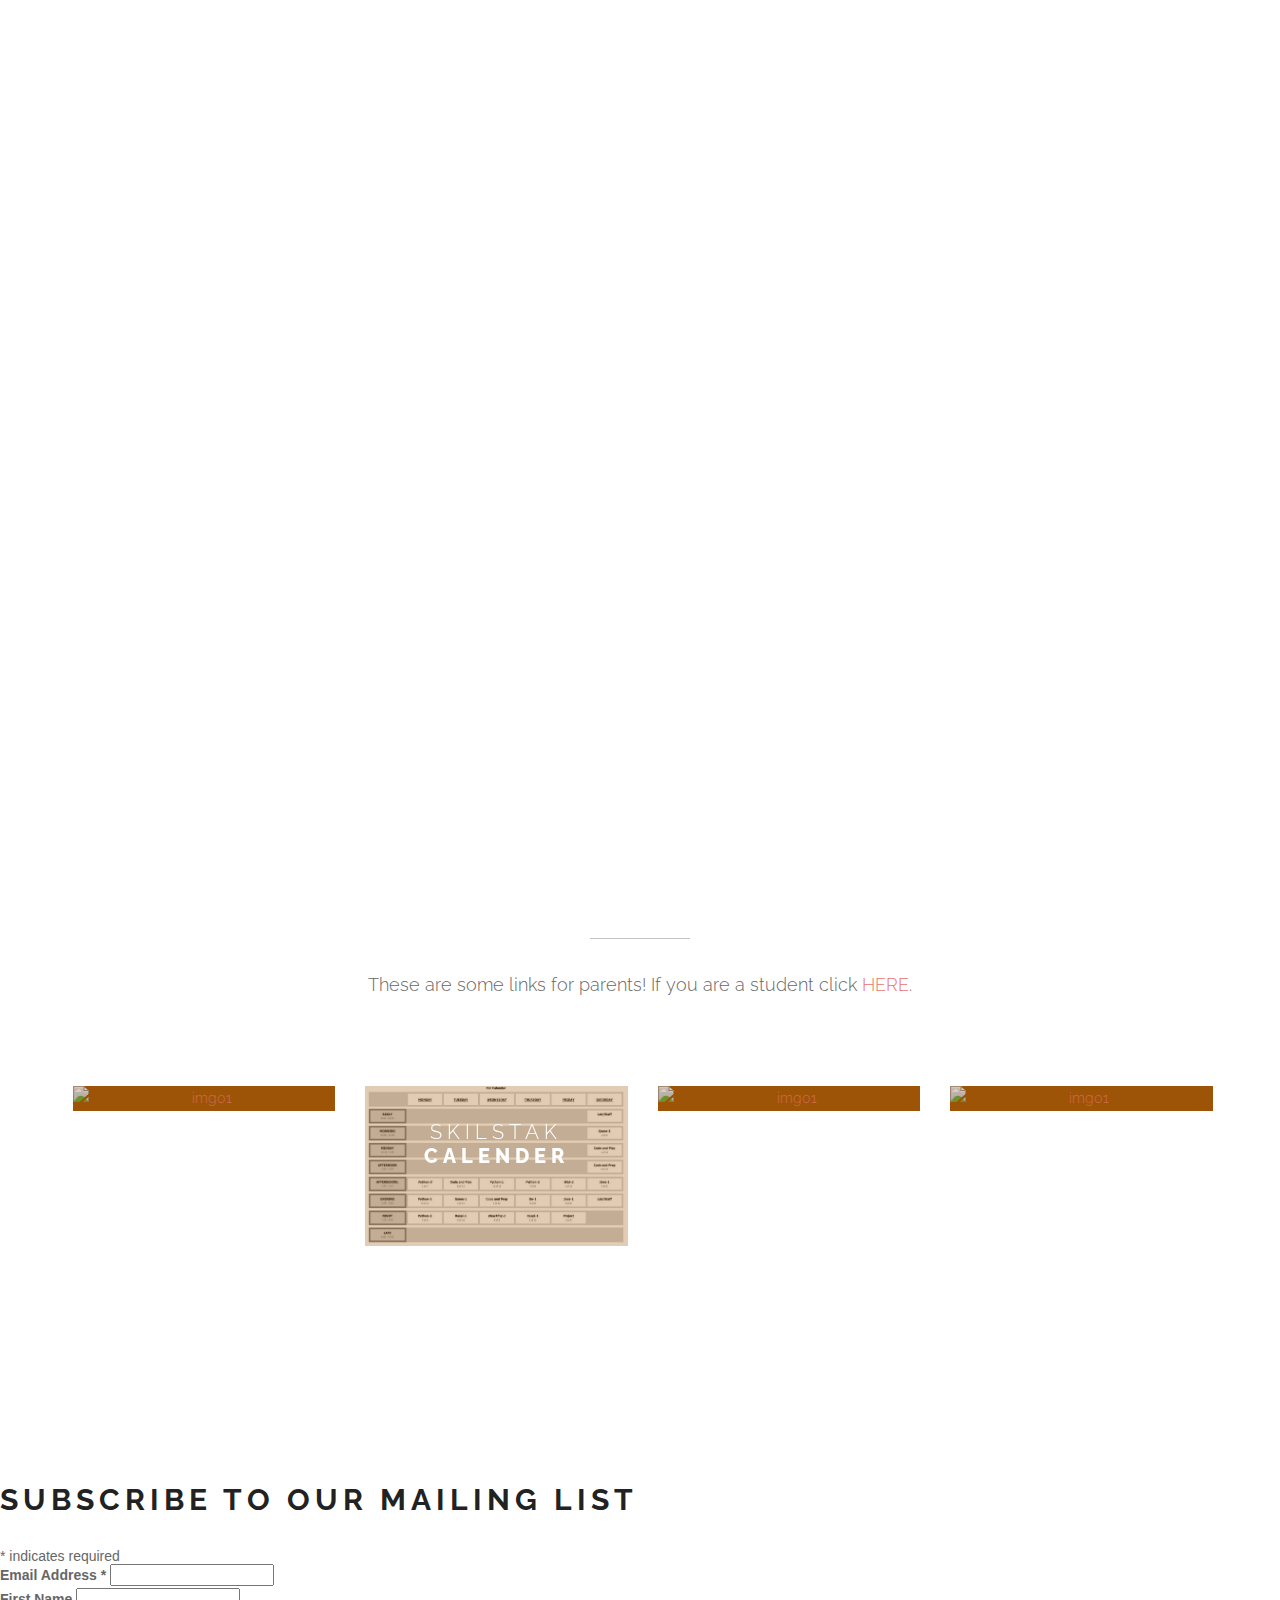
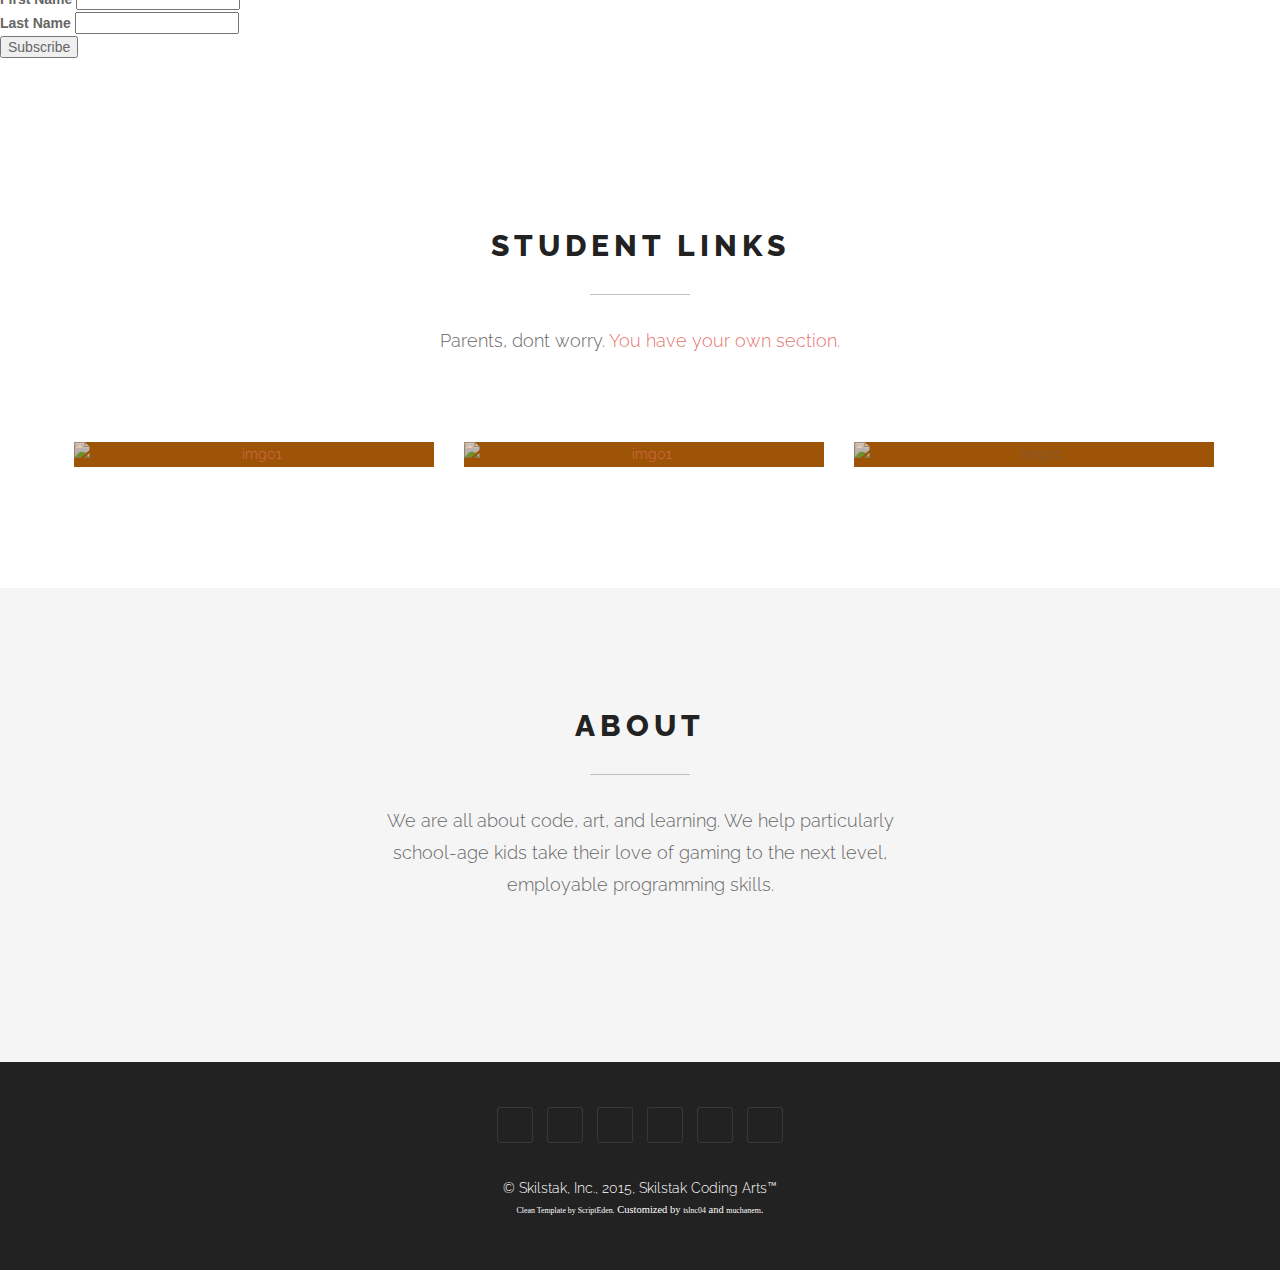
==== commit 7ade7977: "save" ====
--- a/index.html
+++ b/index.html
@@ -421,7 +421,7 @@
 											<div class="col-sm-6 col-sm-offset-3">
 
 													<div class="pfblock-header wow fadeInUp">
-															<h2 class="pfblock-title">Our Class</h2>
+															<h2 class="pfblock-title">About</h2>
 															<div class="pfblock-line"></div>
 															<div class="pfblock-subtitle">
 																We are all about code, art, and learning. We help particularly school-age kids take their love of gaming to the next level, employable programming skills.
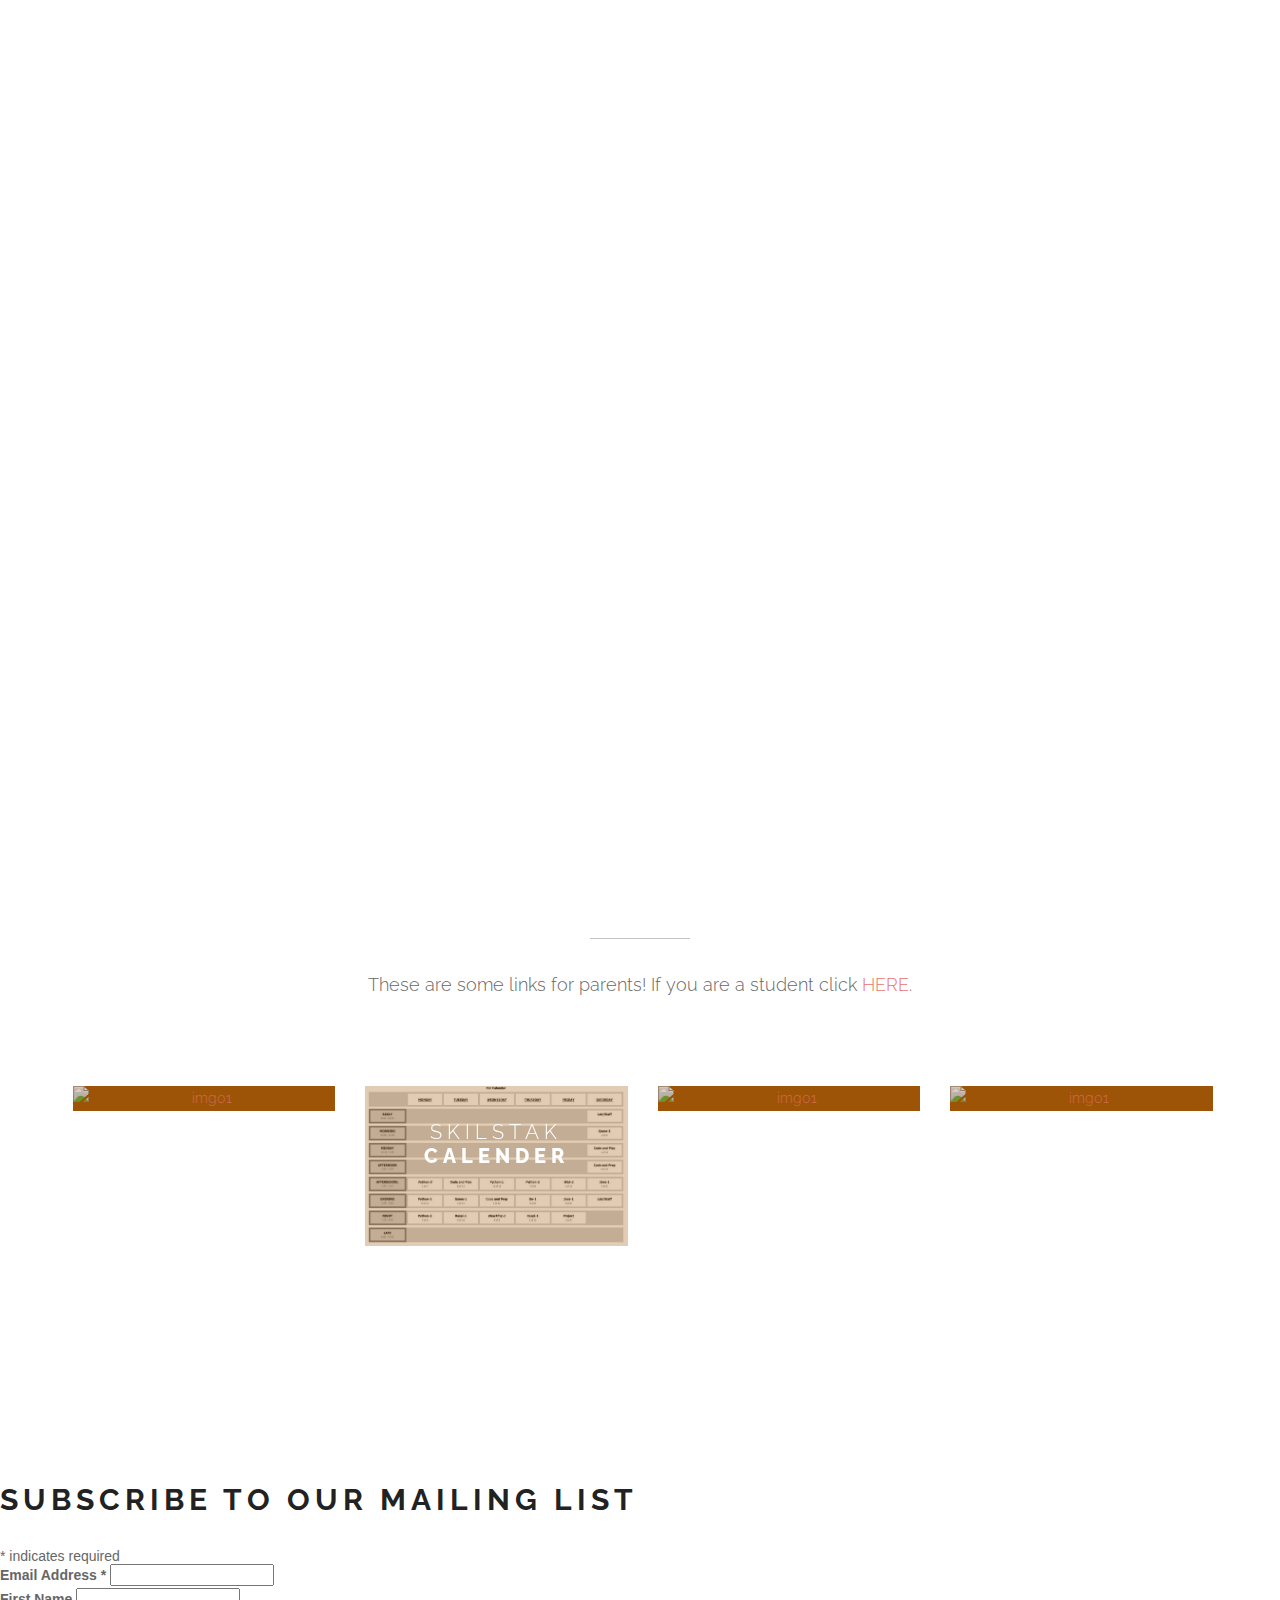
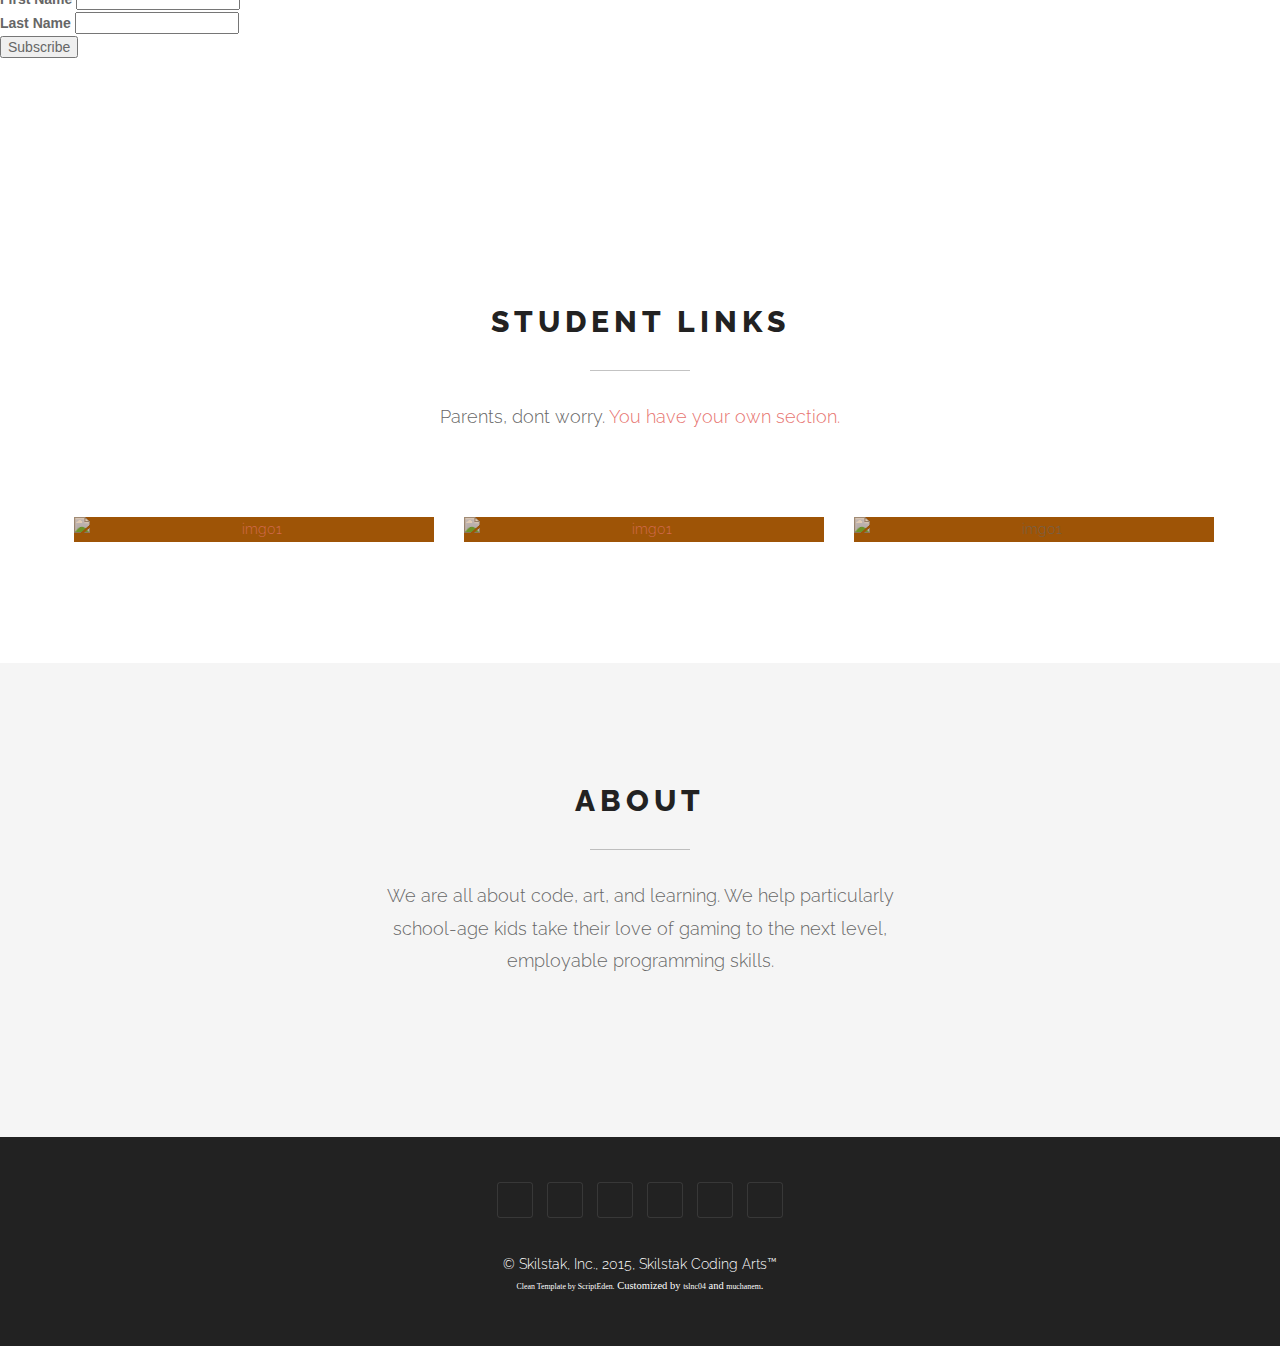
==== commit d7608867: "save" ====
--- a/index.html
+++ b/index.html
@@ -232,7 +232,6 @@
                             <img src="assets/images/item-1.jpg" alt="img01"/>
                             <figcaption>
                                 <h2>SkilStak <span>Offerings</span></h2>
-                                <p>Offerings</p>
                             </figcaption>
                             </a>
                         </figure>
@@ -248,7 +247,6 @@
                             <img src="assets/images/item-2.jpg" alt="img01"/>
                             <figcaption>
                                 <h2>SkilStak <span>Calender</span></h2>
-                                <p>Calender</p>
                             </figcaption>
                             </a>
                         </figure>
@@ -265,7 +263,6 @@
                             <img src="assets/images/item-3.jpg" alt="img01"/>
                             <figcaption>
                                 <h2>Class <span>Size</span></h2>
-                                <p>How full are classes?</p>
                             </figcaption>
 													</a>
                         </figure>
@@ -281,7 +278,6 @@
                             <img src="assets/images/item-4.jpg" alt="img01"/>
                             <figcaption>
                                 <h2>SkilStak <span>Facebook</span></h2>
-                                <p>Facebook</p>
                             </figcaption>
 													</a>
                         </figure>
@@ -342,6 +338,10 @@
 
 <br>
 <br>
+<br>
+<br>
+<br>
+
 	<section id="studentlinks" class="pfblock"> <!-- This is student links -->
 		<div class="container">
 			<div class="row">
@@ -370,7 +370,6 @@
                             <img src="assets/images/item-5.jpg" alt="img01"/>
                             <figcaption>
                                 <h2>Git<span>hub</span></h2>
-                                <p>Github</p>
                             </figcaption>
                         </figure>
                     </div>
@@ -385,7 +384,6 @@
                             <img src="assets/images/item-6.jpg" alt="img01"/>
                             <figcaption>
                                 <h2>Python <span>Docs</span></h2>
-                                <p>Python Docs</p>
                             </figcaption>
                         </figure>
                     </div>
@@ -399,7 +397,6 @@
                             <img src="assets/images/item-7.jpg" alt="img01"/>
                             <figcaption>
                                 <h2>Class <span>Homepages</span></h2>
-                                <p>Lily likes to play with crayons and pencils</p>
                             </figcaption>
                         </figure>
                     </div>
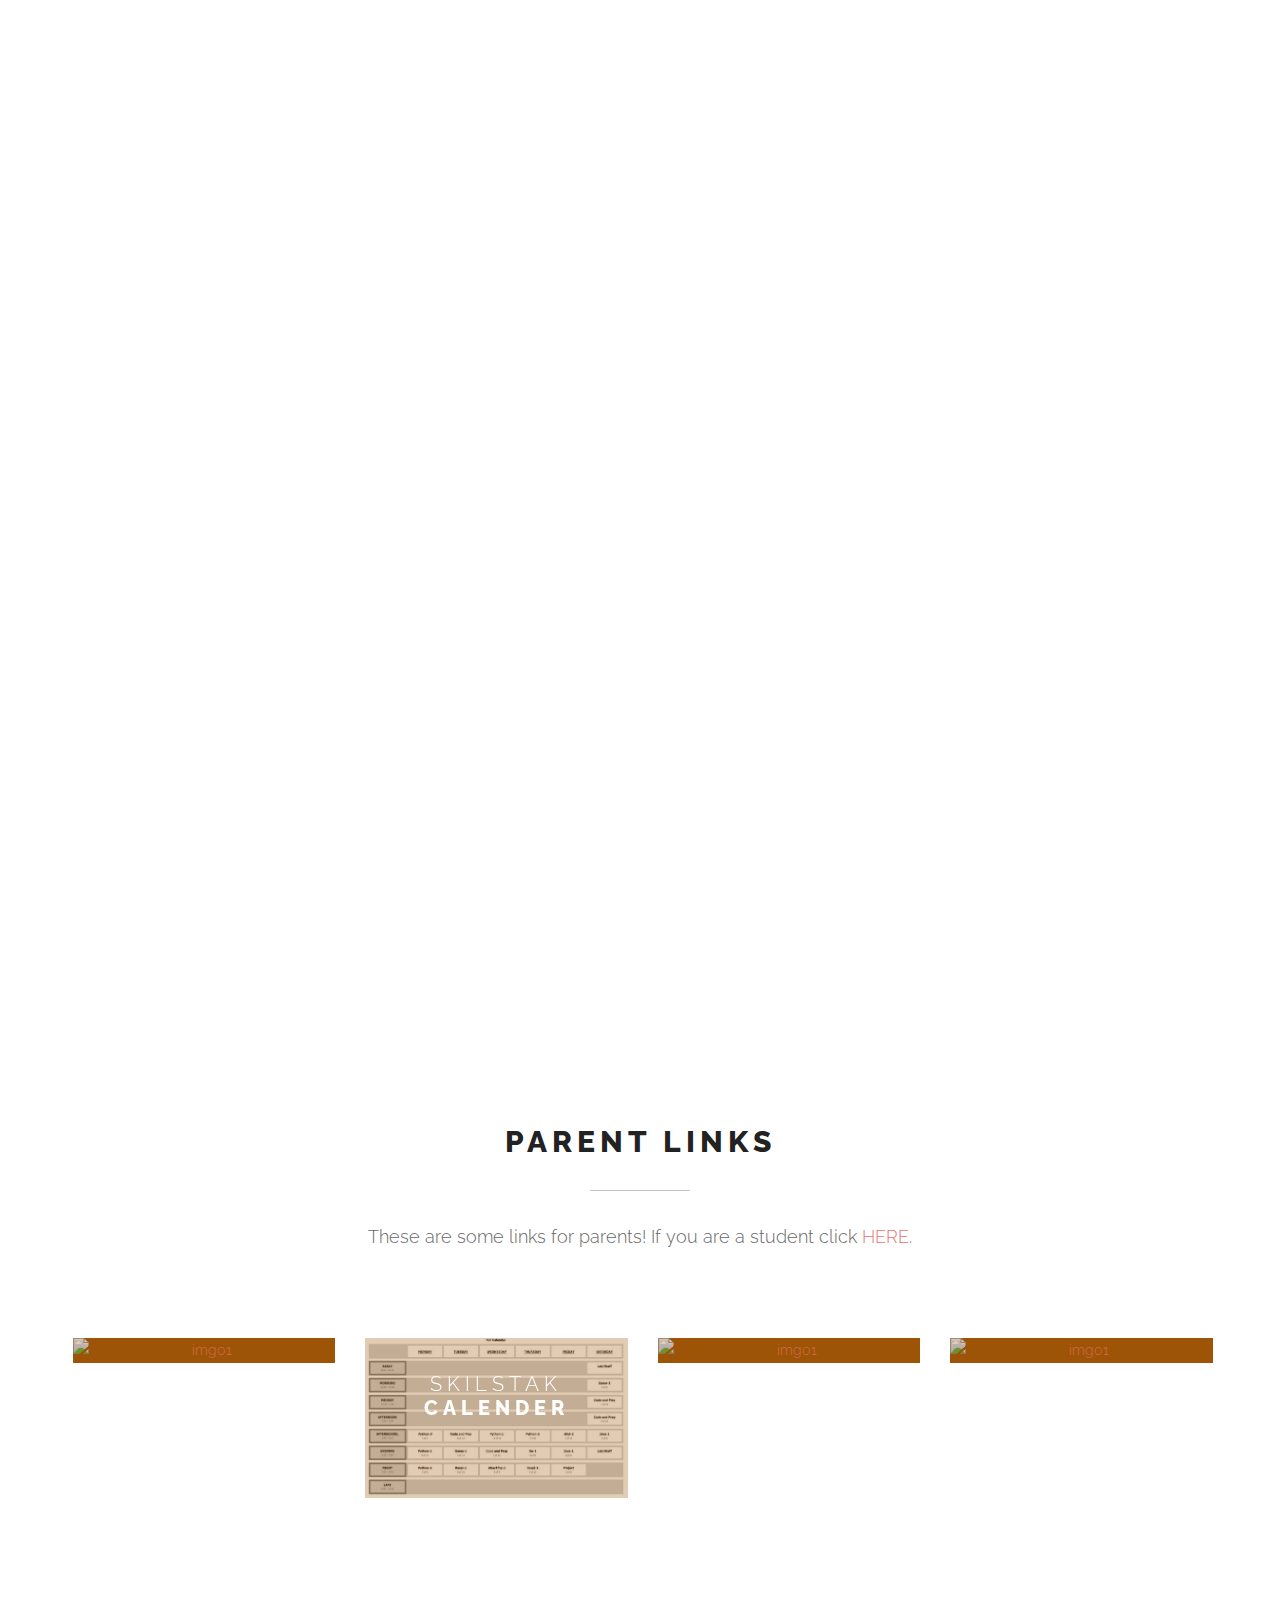
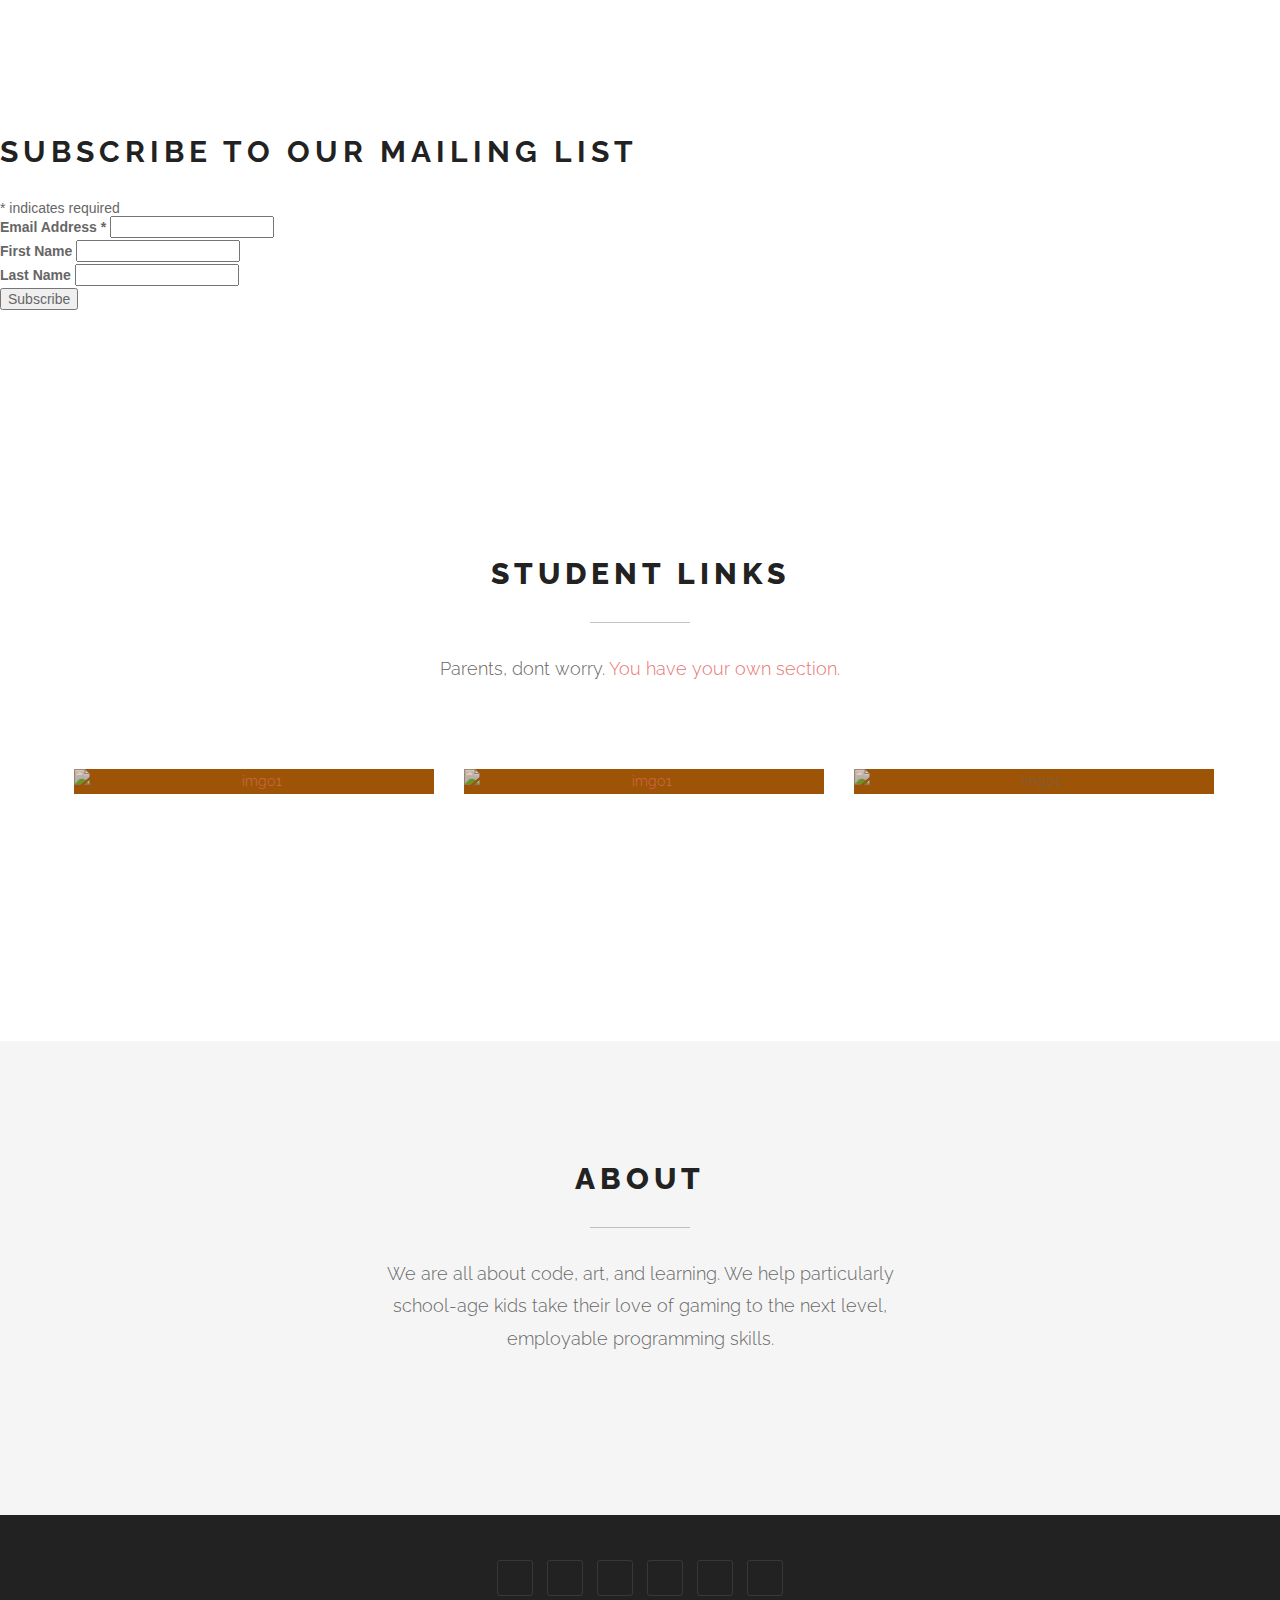
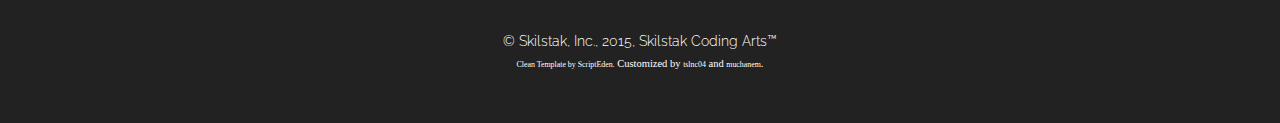
==== commit 51f0aa73: "save" ====
--- a/index.html
+++ b/index.html
@@ -103,7 +103,11 @@
 
 	<!-- Navigation end -->
 
-
+<br>
+<br>
+<br>
+<br>
+<br>
 
 		<section id="important" class="pfblock pfblock-gray"> <!-- Thsi is important page part one -->
 			<div class="container">
@@ -203,7 +207,11 @@
 		</section>
 
 
-
+<br>
+<br>
+<br>
+<br>
+<br>
 
 <section id="parentlinks" class="pfblock"> <!-- This is parent links -->
 		<div class="container">
@@ -406,6 +414,12 @@
 							</div><!-- .container -->
 		</div>
 
+<br>
+<br>
+<br>
+<br>
+<br>
+
 	</section>
 	<section class="pfblock pfblock-gray" id="about"> <!-- Thsi is About page part two -->
 
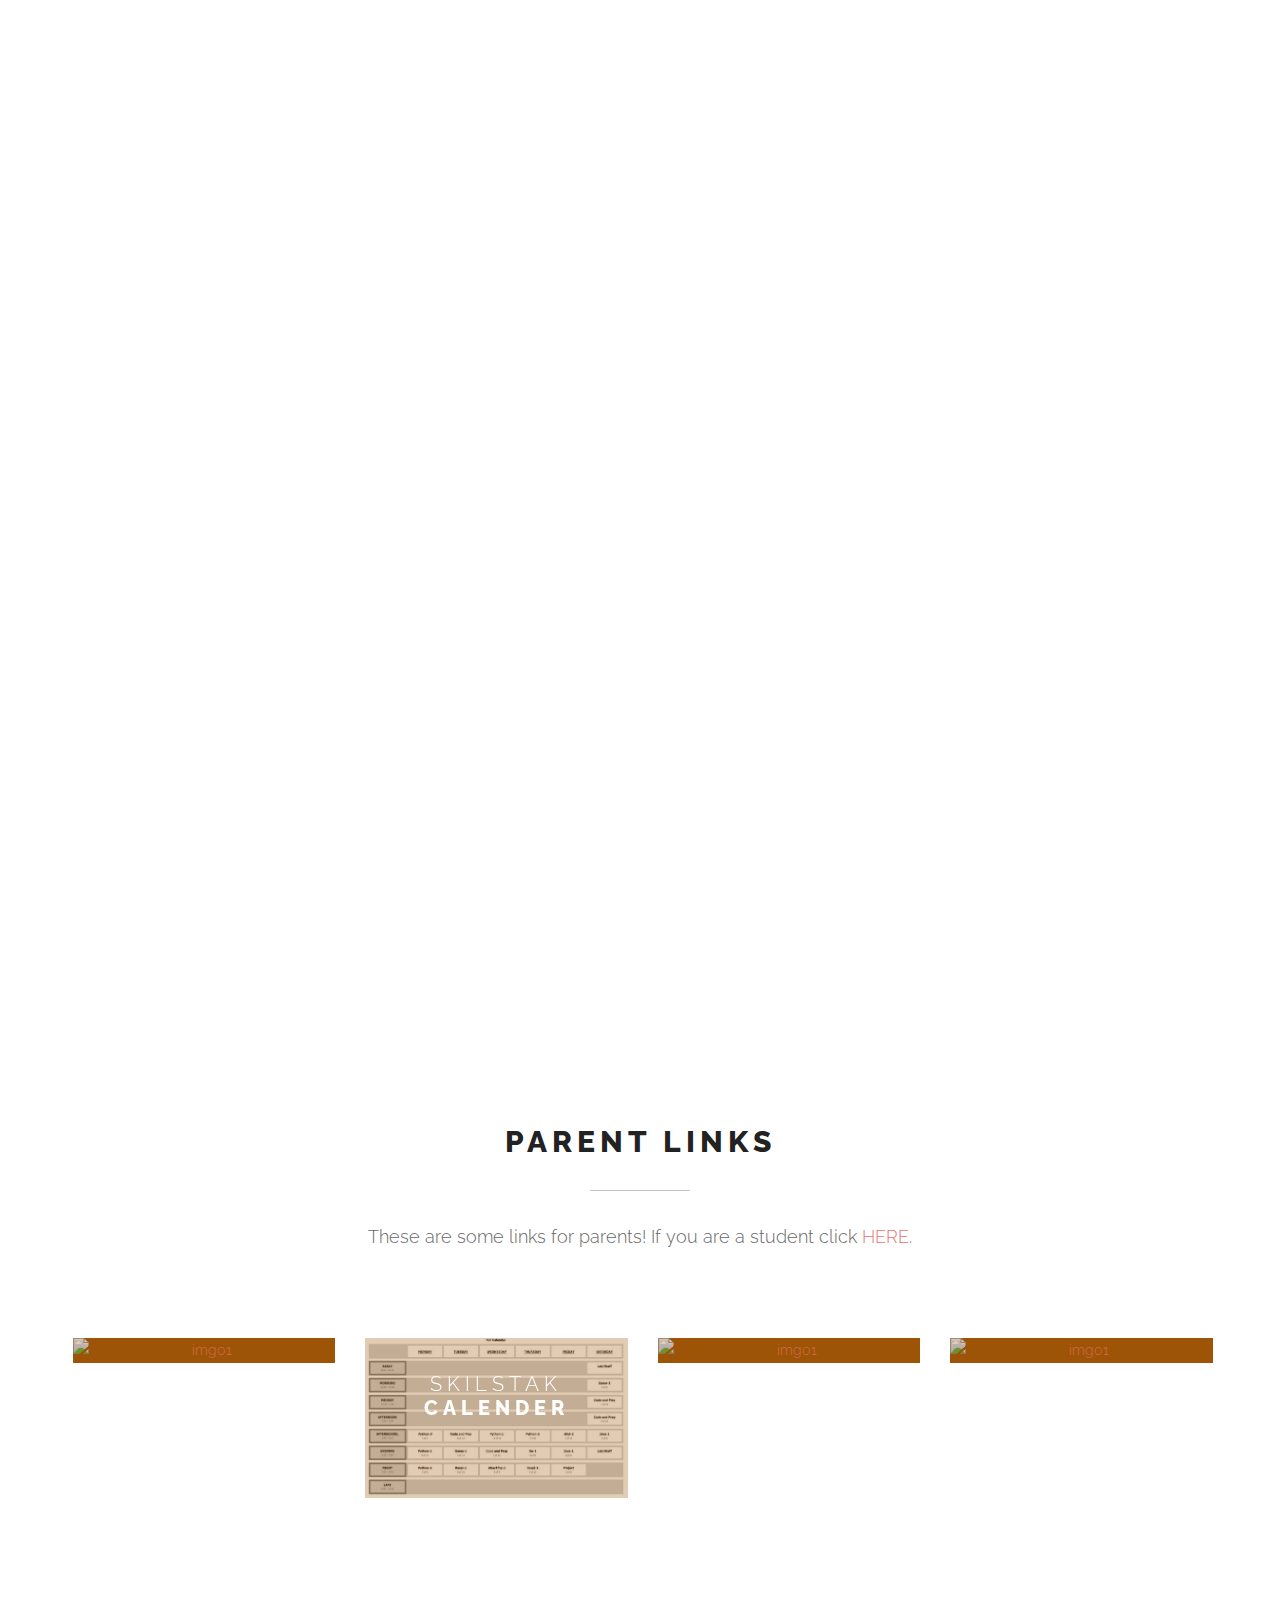
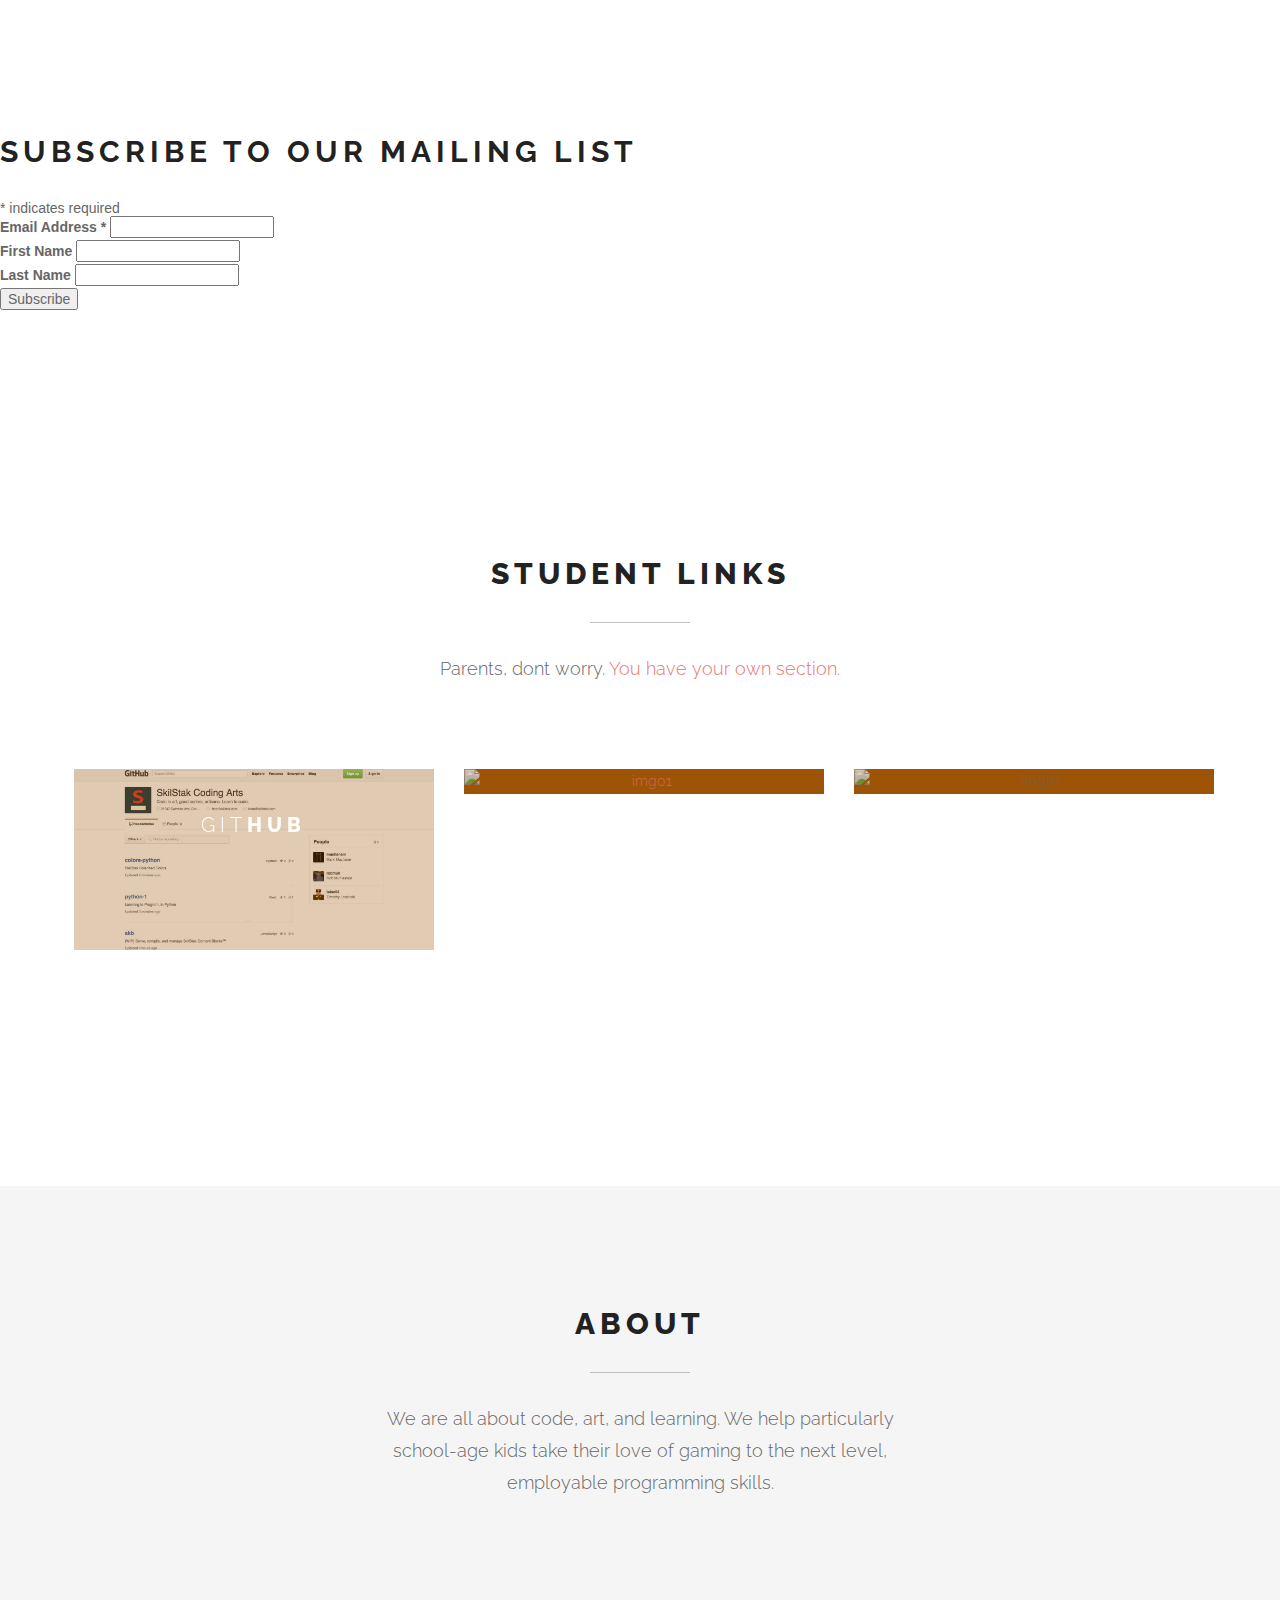
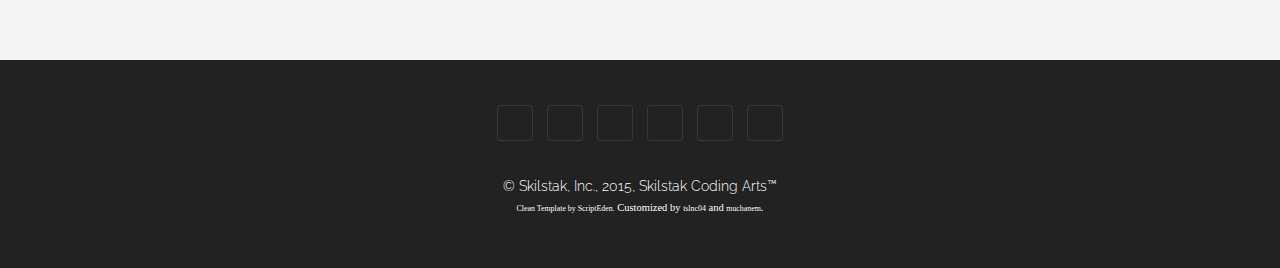
==== commit 31ad1acc: "save" ====
--- a/index.html
+++ b/index.html
@@ -388,7 +388,7 @@
 
                     <div class="grid wow zoomIn">
                         <figure class="effect-bubba">
-													<a hreflang="en" href="http://docs.python.org">
+													<a hreflang="en" href="http://docs.python.org/3/">
                             <img src="assets/images/item-6.jpg" alt="img01"/>
                             <figcaption>
                                 <h2>Python <span>Docs</span></h2>
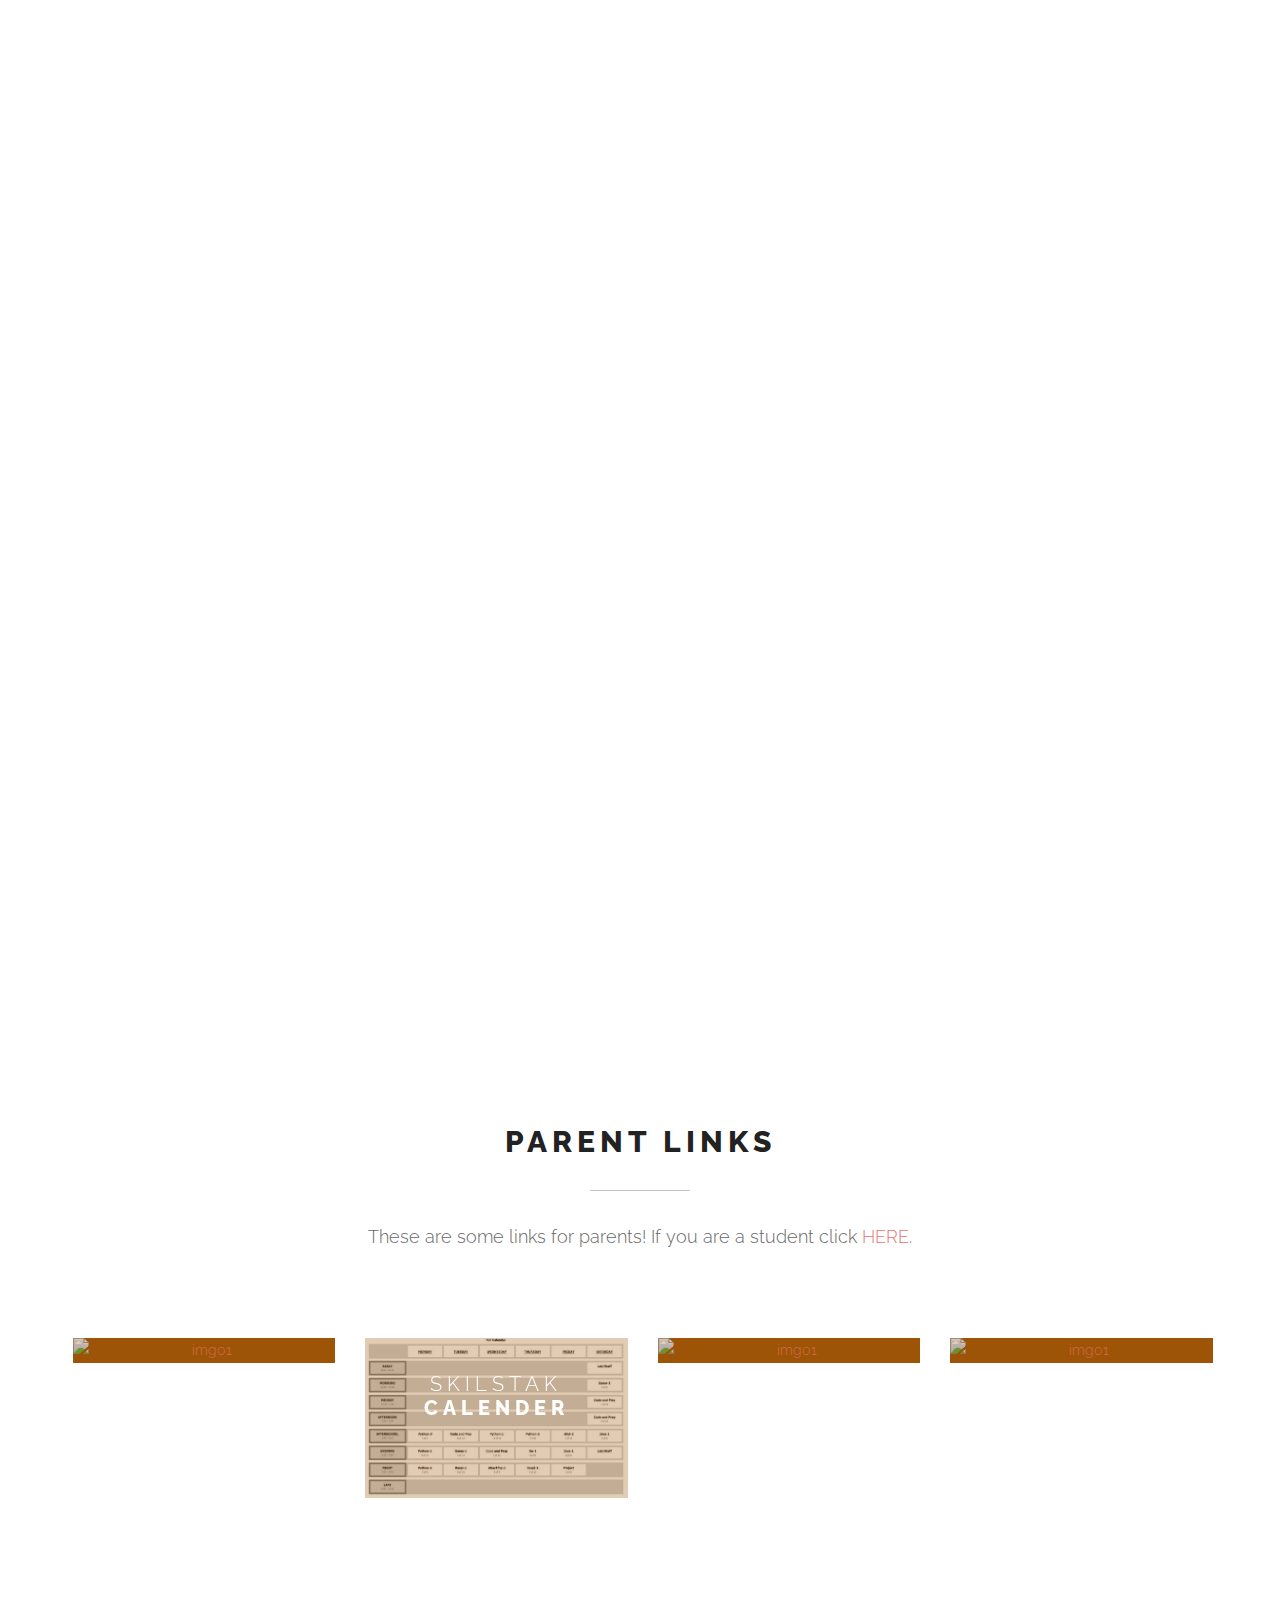
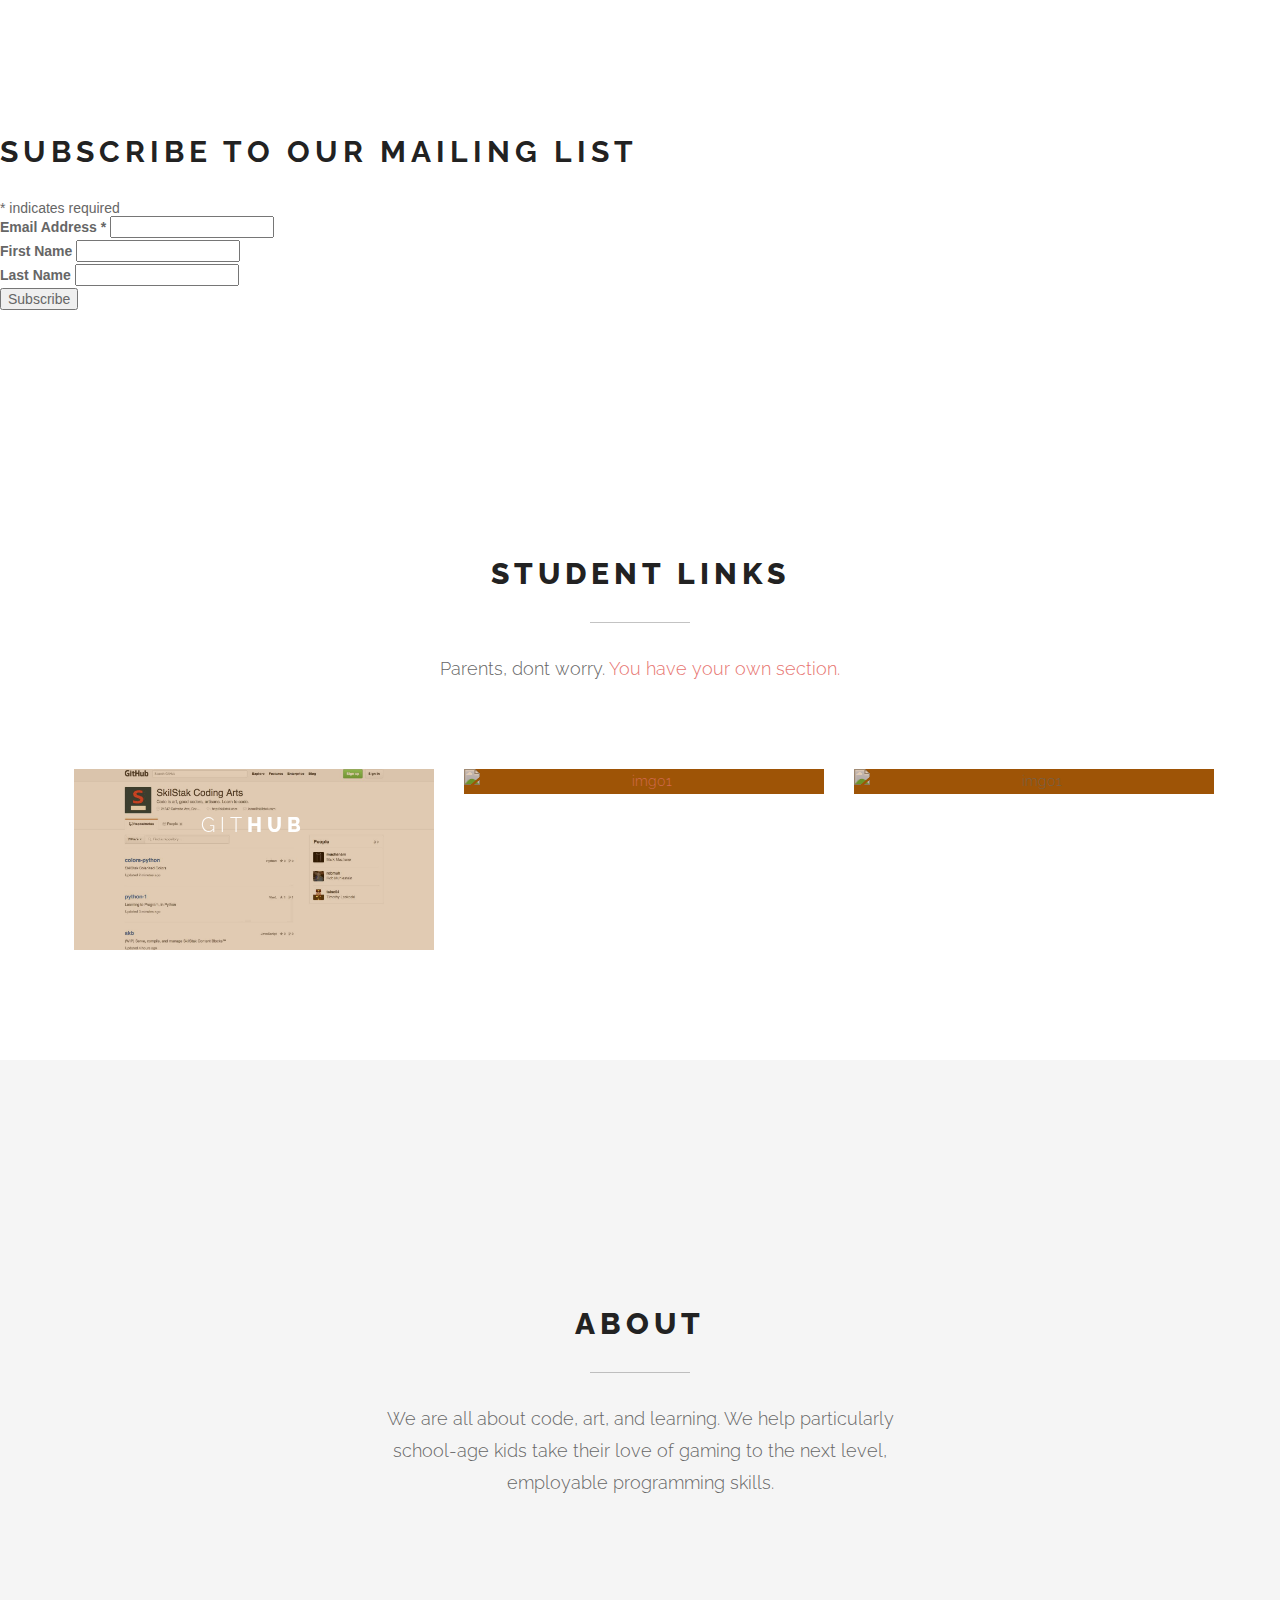
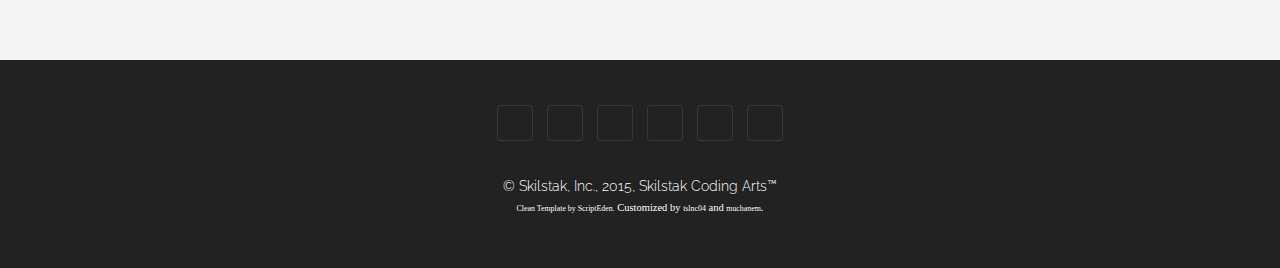
==== commit 81fcc7f8: "save" ====
--- a/index.html
+++ b/index.html
@@ -103,15 +103,14 @@
 
 	<!-- Navigation end -->
 
-<br>
-<br>
-<br>
-<br>
-<br>
-
 		<section id="important" class="pfblock pfblock-gray"> <!-- Thsi is important page part one -->
 			<div class="container">
 				<div class="row">
+					<br>
+					<br>
+					<br>
+					<br>
+					<br>
 
 					<div class="col-sm-6 col-sm-offset-3">
 
@@ -206,16 +205,14 @@
 			</div><!-- .container -->
 		</section>
 
-
-<br>
-<br>
-<br>
-<br>
-<br>
-
 <section id="parentlinks" class="pfblock"> <!-- This is parent links -->
 		<div class="container">
 			<div class="row">
+				<br>
+				<br>
+				<br>
+				<br>
+				<br>
 
 				<div class="col-sm-6 col-sm-offset-3">
 
@@ -344,15 +341,14 @@
 <!--End mc_embed_signup-->
 </section>
 
-<br>
-<br>
-<br>
-<br>
-<br>
-
 	<section id="studentlinks" class="pfblock"> <!-- This is student links -->
 		<div class="container">
 			<div class="row">
+				<br>
+				<br>
+				<br>
+				<br>
+				<br>
 
 				<div class="col-sm-6 col-sm-offset-3">
 
@@ -414,11 +410,6 @@
 							</div><!-- .container -->
 		</div>
 
-<br>
-<br>
-<br>
-<br>
-<br>
 
 	</section>
 	<section class="pfblock pfblock-gray" id="about"> <!-- Thsi is About page part two -->
@@ -428,6 +419,11 @@
 			<div class="row skills">
 
 				<div class="row">
+					<br>
+					<br>
+					<br>
+					<br>
+					<br>
 
 											<div class="col-sm-6 col-sm-offset-3">
 
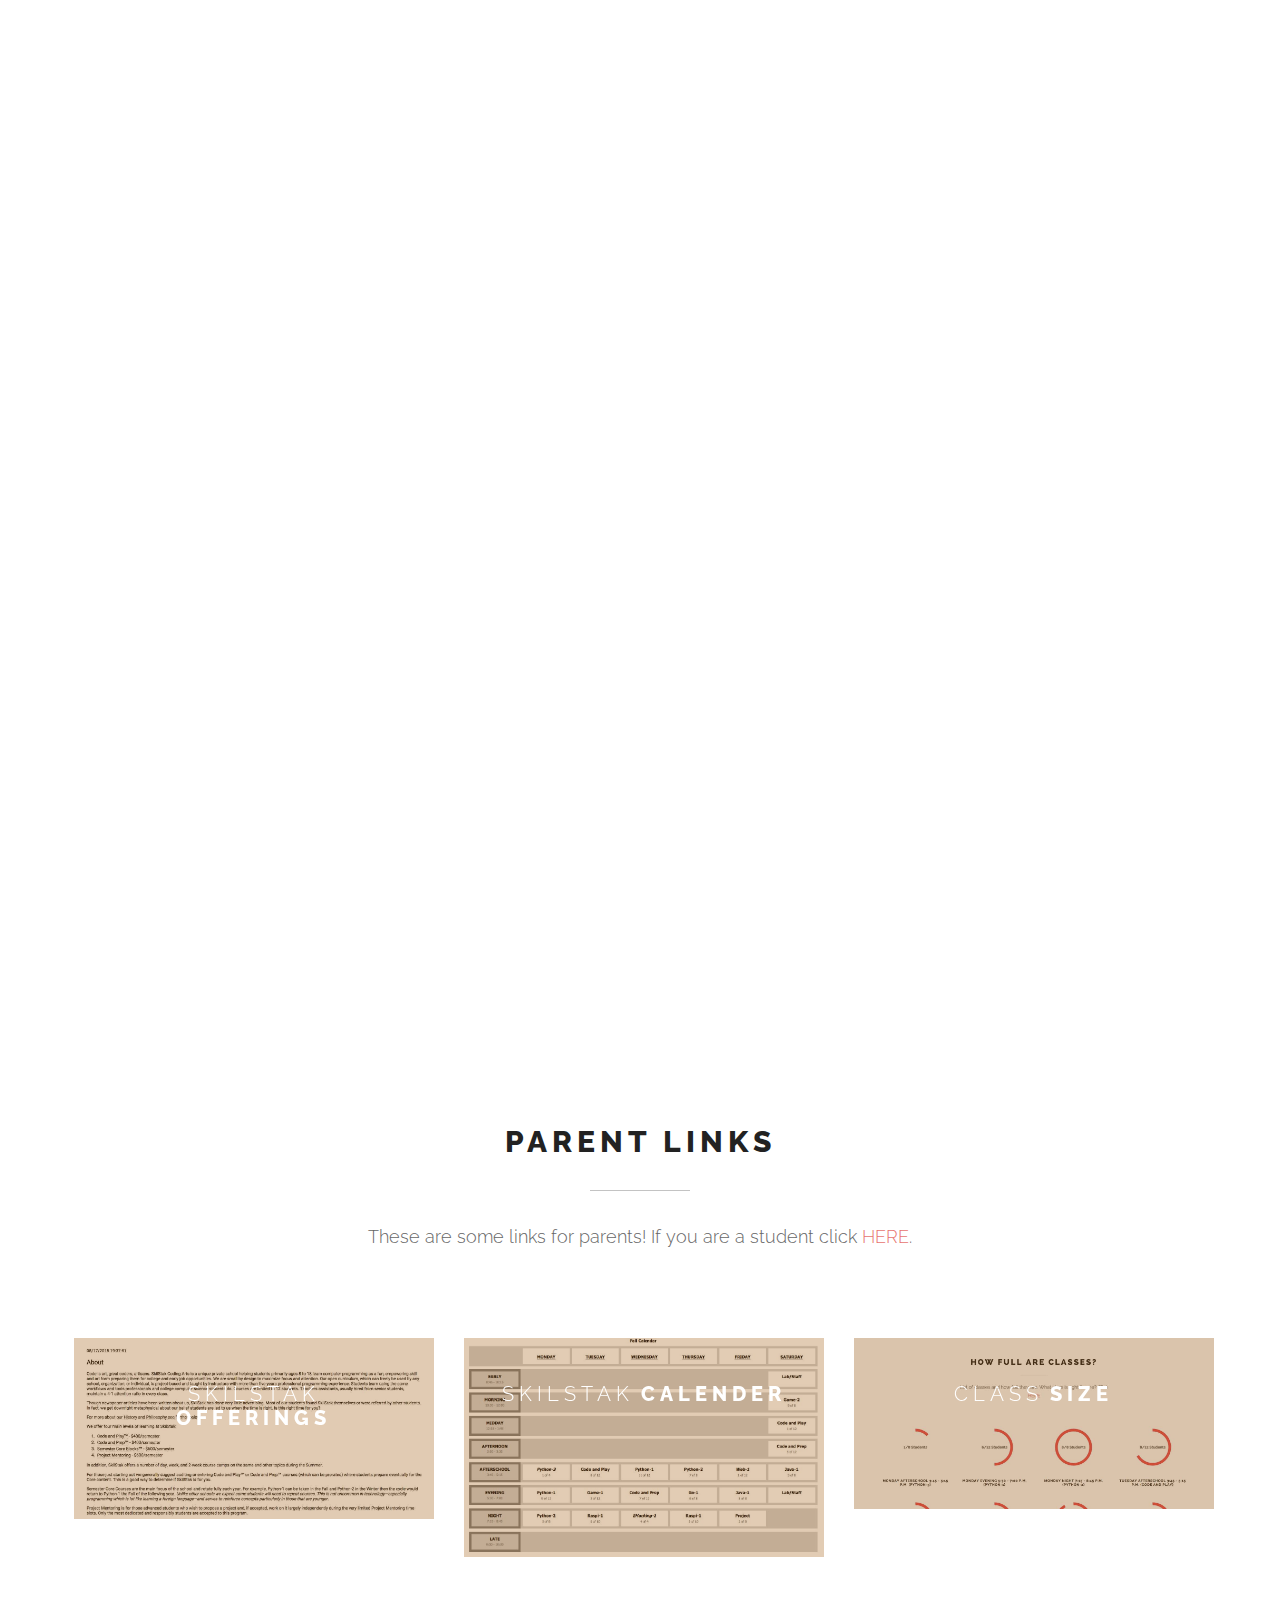
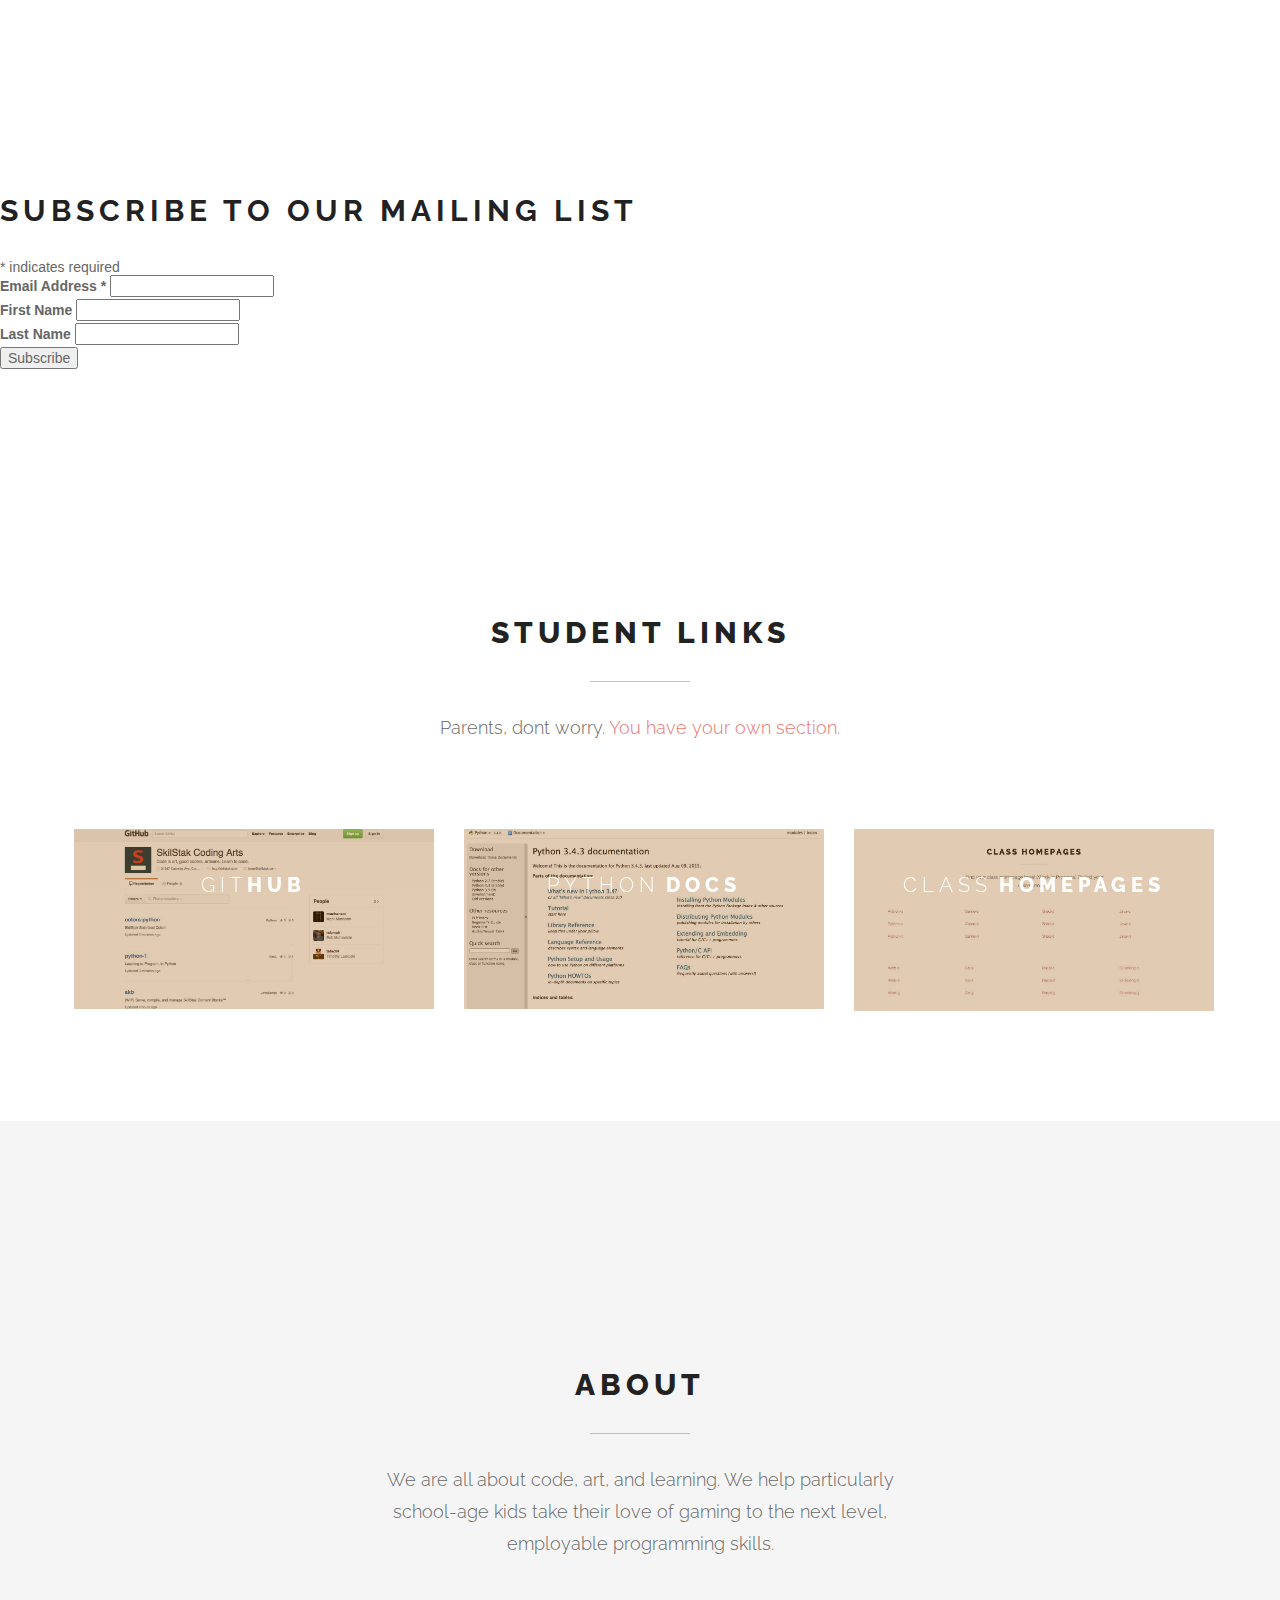
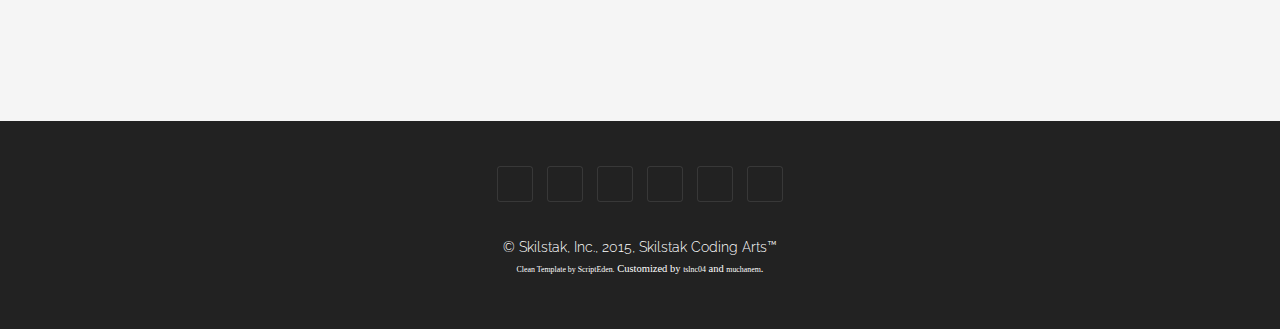
==== commit ac7a1034: "save" ====
--- a/index.html
+++ b/index.html
@@ -229,7 +229,7 @@
 			</div><!-- .row -->
 
         <div class="row">
-                <div class="col-xs-12 col-sm-3">
+                <div class="col-xs-12 col-sm-4">
 
                     <div class="grid wow zoomIn">
                         <figure class="effect-bubba">
@@ -244,7 +244,7 @@
 
                 </div>
 
-                <div class="col-xs-12 col-sm-3">
+                <div class="col-xs-12 col-sm-4">
 
                     <div class="grid wow zoomIn">
                         <figure class="effect-bubba">
@@ -259,7 +259,7 @@
 
                 </div>
 
-                <div class="col-xs-12 col-sm-3">
+                <div class="col-xs-12 col-sm-4">
 
                     <div class="grid wow zoomIn">
                         <figure class="effect-bubba">
@@ -275,20 +275,6 @@
 
                 </div>
 
-                <div class="col-xs-12 col-sm-3">
-
-                    <div class="grid wow zoomIn">
-                        <figure class="effect-bubba">
-													<a hreflang="en" href="http://facebook.com/skilstak">
-                            <img src="assets/images/item-4.jpg" alt="img01"/>
-                            <figcaption>
-                                <h2>SkilStak <span>Facebook</span></h2>
-                            </figcaption>
-													</a>
-                        </figure>
-                    </div>
-
-                </div>
 
             </div>
 
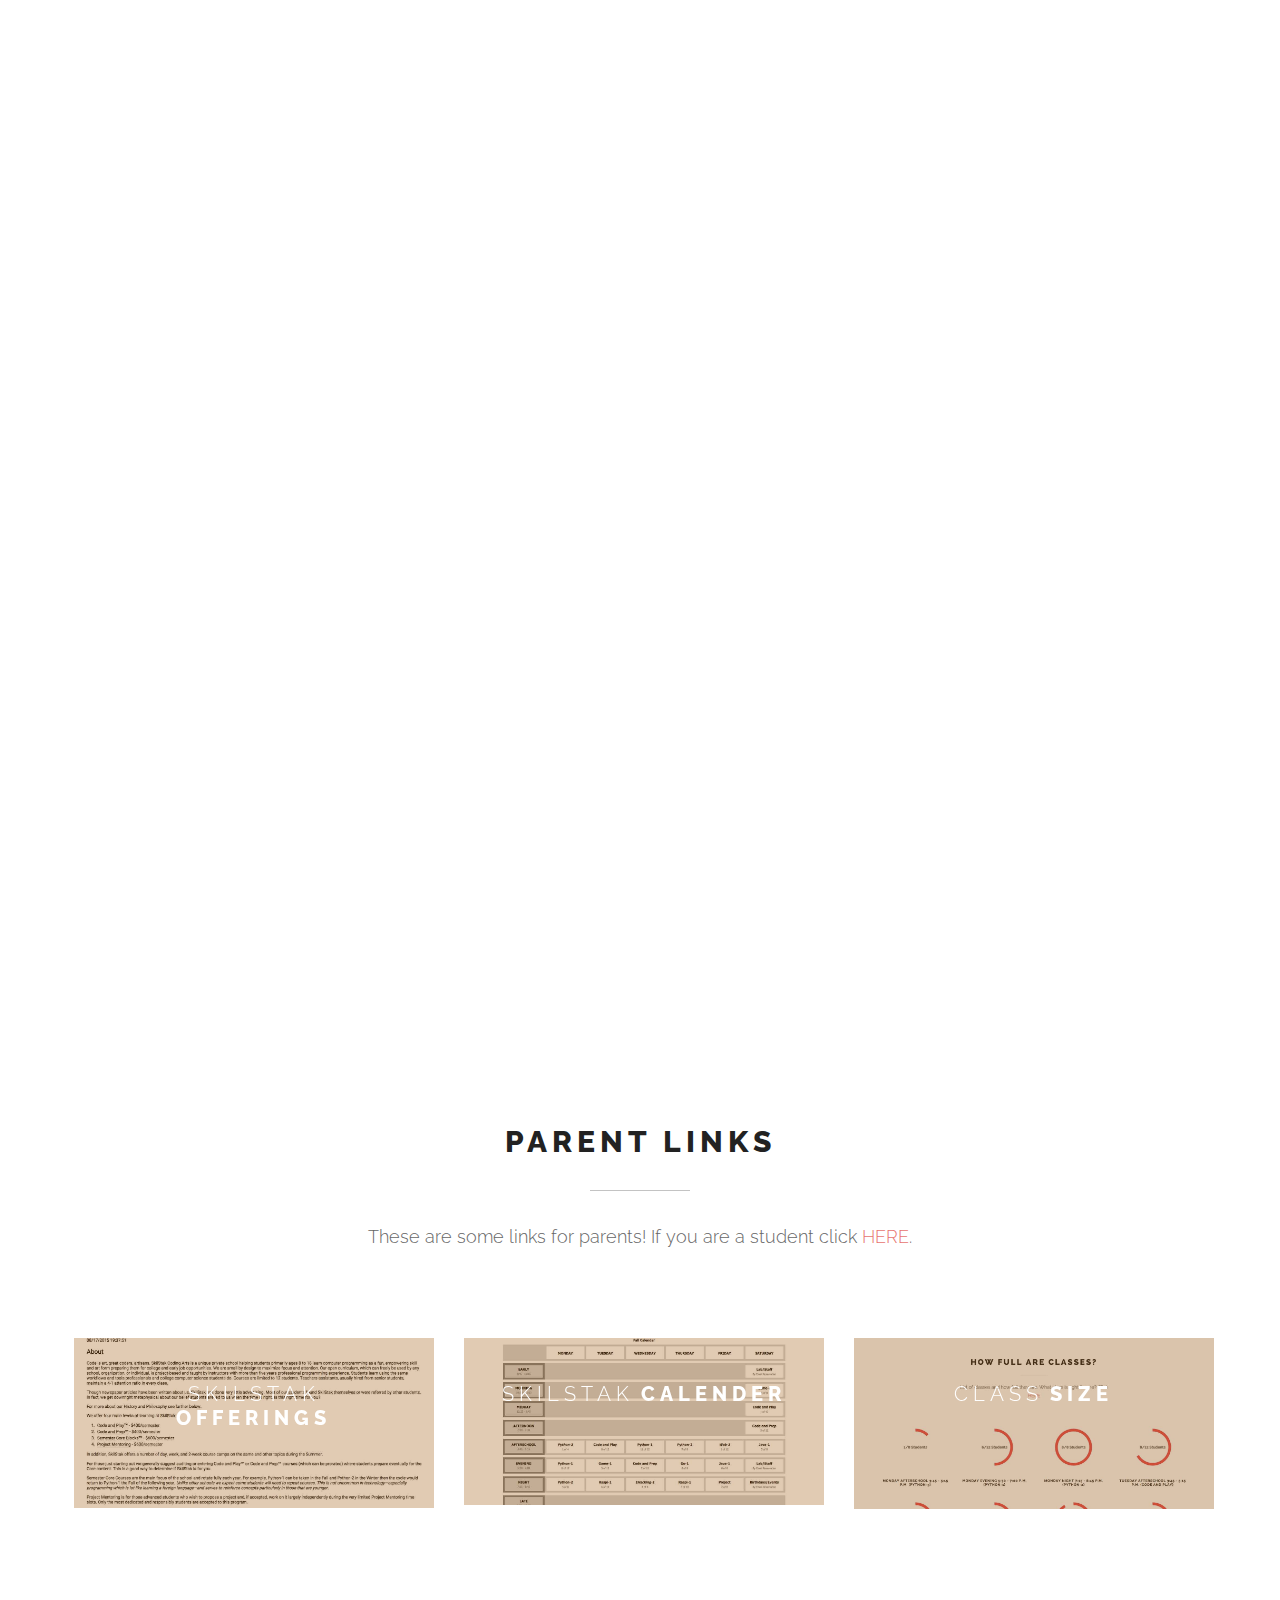
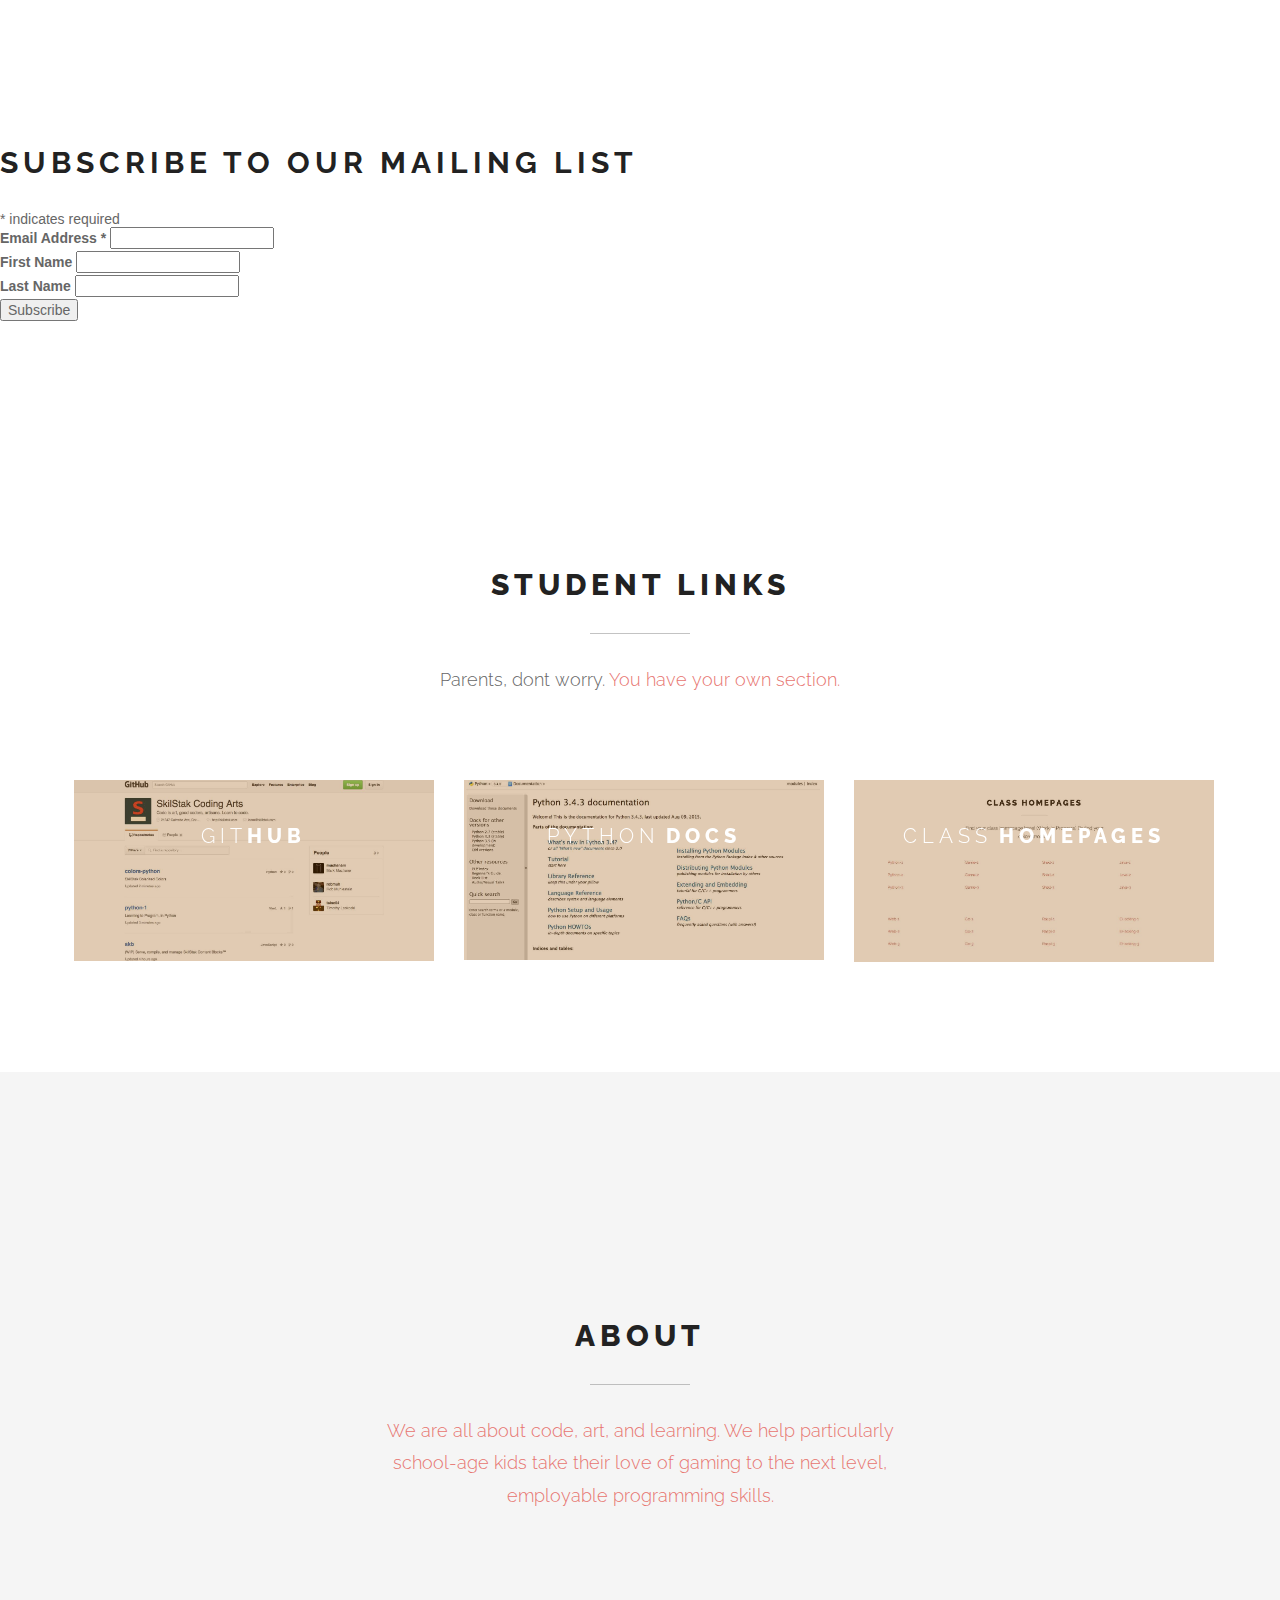
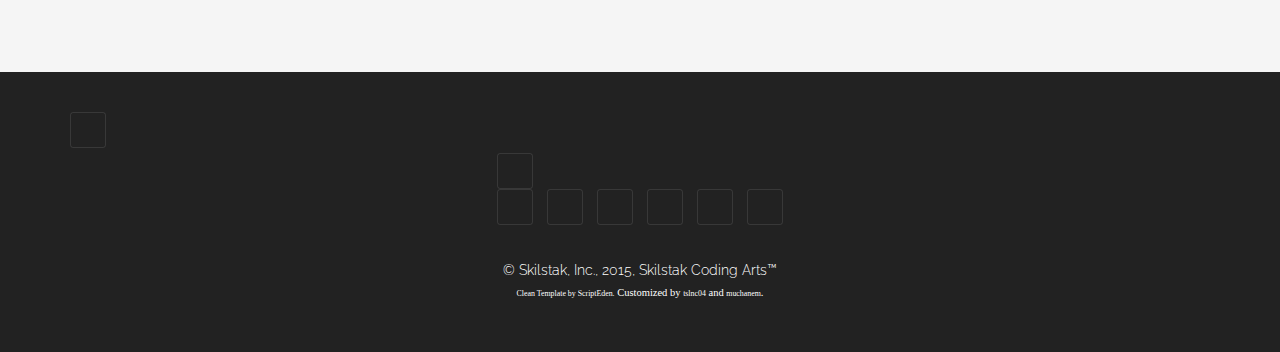
==== commit ec9a9841: "save" ====
--- a/index.html
+++ b/index.html
@@ -384,6 +384,7 @@
 
                     <div class="grid wow zoomIn">
                         <figure class="effect-bubba">
+                        <a hreflang="en" href="./classes_students.html">
                             <img src="assets/images/item-7.jpg" alt="img01"/>
                             <figcaption>
                                 <h2>Class <span>Homepages</span></h2>
